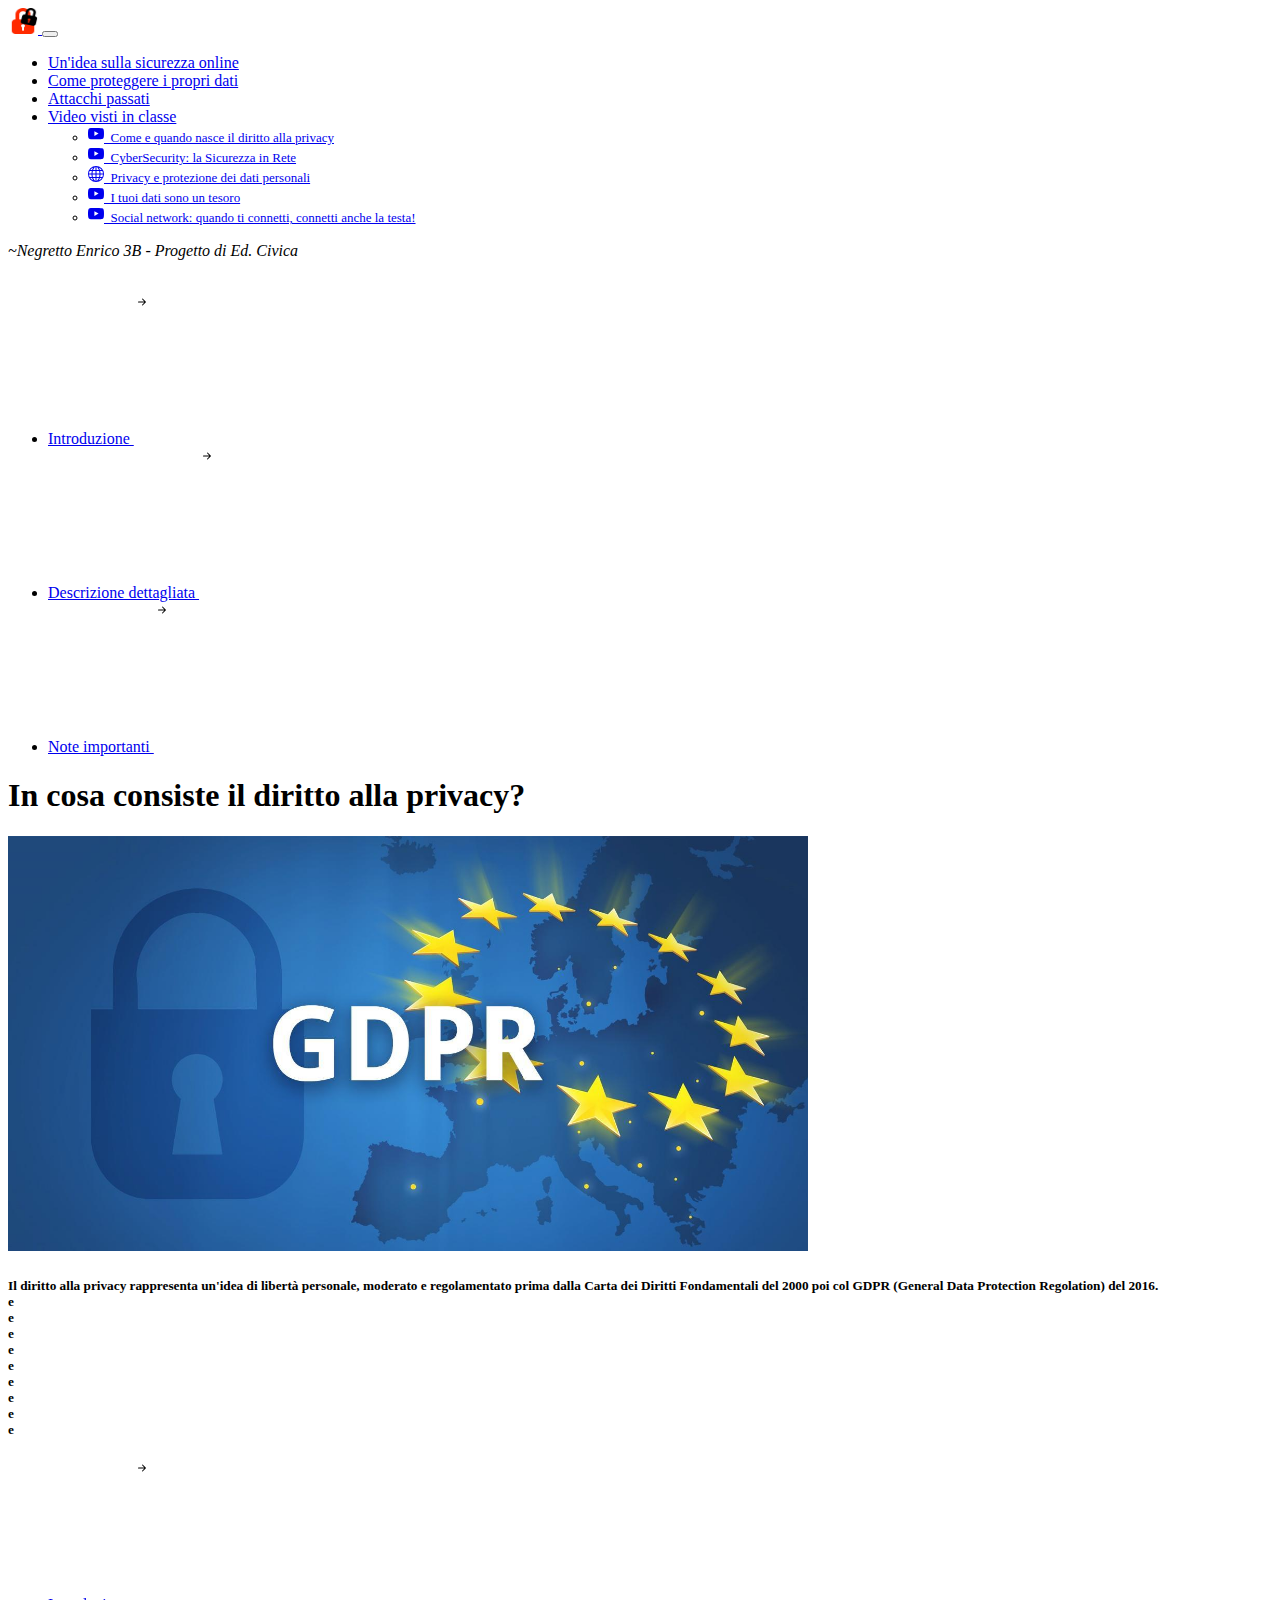
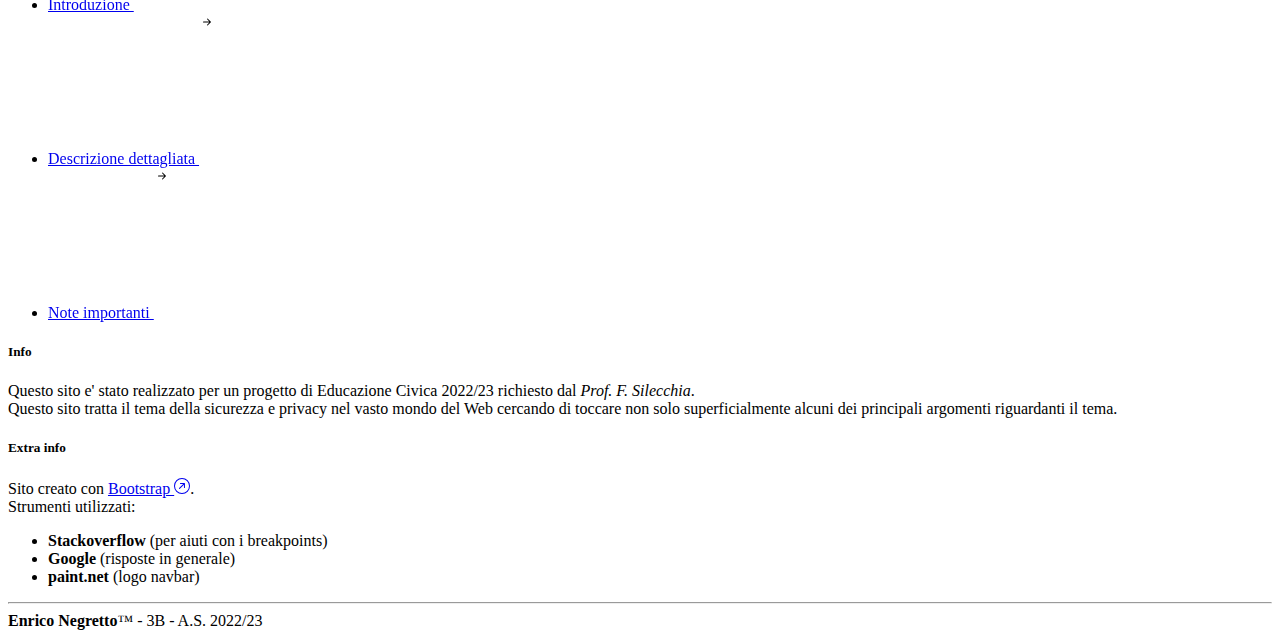
==== index.html @ 722ed90c "New icons, sticky navbar and sidebar." ====
<!DOCTYPE html>
<html lang="en" data-bs-theme="dark">
    <head>
        <meta charset="UTF-8">
        <meta http-equiv="X-UA-Compatible" content="IE=edge">
        <meta name="viewport" content="width=device-width, initial-scale=1.0">
        <title>Negretto - Ed. Civica Informatica</title>
        <link rel="stylesheet" href="style.css">
        <link href="https://cdn.jsdelivr.net/npm/bootstrap@5.3.0-alpha3/dist/css/bootstrap.min.css" rel="stylesheet" 
              integrity="sha384-KK94CHFLLe+nY2dmCWGMq91rCGa5gtU4mk92HdvYe+M/SXH301p5ILy+dN9+nJOZ" crossorigin="anonymous">
        <link rel="icon" href="https://www.istitutovolterra.edu.it/wp-content/uploads/2017/04/solo_logo_512.png" type="image/png">
    </head>

    <body>
        
        <nav class="navbar navbar-expand-lg bg-body-tertiary sticky-top" data-bs-theme="dark"> <!--NAVBAR-->
            <div class="container-fluid">
                <a class="navbar-brand" href="#">
                    <img src="img/logo-sito-luchetti.png" loading="lazy" alt="navbar-icon" width="30" height="26">
                </a>        
                <button class="navbar-toggler" type="button" data-bs-toggle="collapse" data-bs-target="#navbarNav"
                    aria-controls="navbarNav" aria-expanded="false" aria-label="Toggle navigation">
                    <span class="navbar-toggler-icon"></span>
                </button>
                <div class="collapse navbar-collapse" id="navbarNav">
                    <ul class="navbar-nav">
                        <li class="nav-item">
                            <a class="nav-link active" aria-current="page" href="#">Un'idea sulla sicurezza online</a>
                        </li>
                        <li class="nav-item">
                            <a class="nav-link" href="#">Come proteggere i propri dati</a>
                        </li>
                        <li class="nav-item">
                            <a class="nav-link" href="#">Attacchi passati</a>
                        </li>
                        <li class="nav-item dropdown">
                            <a class="nav-link dropdown-toggle" href="#" role="button" data-bs-toggle="dropdown" aria-expanded="false">
                                Video visti in classe
                            </a>
                            <ul class="dropdown-menu" style="font-size: small;">
                                <li><a class="dropdown-item" href="https://www.youtube.com/watch?v=jDLkHurCpKQ" target="_blank">
                                    <svg xmlns="http://www.w3.org/2000/svg" width="16" height="16" fill="currentColor" class="bi bi-youtube" viewBox="0 0 16 16">
                                        <path d="M8.051 1.999h.089c.822.003 4.987.033 6.11.335a2.01 2.01 0 0 1 1.415 1.42c.101.38.172.883.22 1.402l.01.104.022.26.008.104c.065.914.073 1.77.074 1.957v.075c-.001.194-.01 1.108-.082 2.06l-.008.105-.009.104c-.05.572-.124 1.14-.235 1.558a2.007 2.007 0 0 1-1.415 1.42c-1.16.312-5.569.334-6.18.335h-.142c-.309 0-1.587-.006-2.927-.052l-.17-.006-.087-.004-.171-.007-.171-.007c-1.11-.049-2.167-.128-2.654-.26a2.007 2.007 0 0 1-1.415-1.419c-.111-.417-.185-.986-.235-1.558L.09 9.82l-.008-.104A31.4 31.4 0 0 1 0 7.68v-.123c.002-.215.01-.958.064-1.778l.007-.103.003-.052.008-.104.022-.26.01-.104c.048-.519.119-1.023.22-1.402a2.007 2.007 0 0 1 1.415-1.42c.487-.13 1.544-.21 2.654-.26l.17-.007.172-.006.086-.003.171-.007A99.788 99.788 0 0 1 7.858 2h.193zM6.4 5.209v4.818l4.157-2.408L6.4 5.209z"/>
                                    </svg>
                                    &nbsp;Come e quando nasce il diritto alla privacy
                                </a></li>
                                <li><a class="dropdown-item" href="https://www.youtube.com/watch?v=MJxtTIyuqlI" target="_blank">
                                    <svg xmlns="http://www.w3.org/2000/svg" width="16" height="16" fill="currentColor" class="bi bi-youtube" viewBox="0 0 16 16">
                                        <path d="M8.051 1.999h.089c.822.003 4.987.033 6.11.335a2.01 2.01 0 0 1 1.415 1.42c.101.38.172.883.22 1.402l.01.104.022.26.008.104c.065.914.073 1.77.074 1.957v.075c-.001.194-.01 1.108-.082 2.06l-.008.105-.009.104c-.05.572-.124 1.14-.235 1.558a2.007 2.007 0 0 1-1.415 1.42c-1.16.312-5.569.334-6.18.335h-.142c-.309 0-1.587-.006-2.927-.052l-.17-.006-.087-.004-.171-.007-.171-.007c-1.11-.049-2.167-.128-2.654-.26a2.007 2.007 0 0 1-1.415-1.419c-.111-.417-.185-.986-.235-1.558L.09 9.82l-.008-.104A31.4 31.4 0 0 1 0 7.68v-.123c.002-.215.01-.958.064-1.778l.007-.103.003-.052.008-.104.022-.26.01-.104c.048-.519.119-1.023.22-1.402a2.007 2.007 0 0 1 1.415-1.42c.487-.13 1.544-.21 2.654-.26l.17-.007.172-.006.086-.003.171-.007A99.788 99.788 0 0 1 7.858 2h.193zM6.4 5.209v4.818l4.157-2.408L6.4 5.209z"/>
                                    </svg>
                                    &nbsp;CyberSecurity: la Sicurezza in Rete
                                </a></li>
                                <li><a class="dropdown-item" href="https://www.generazioniconnesse.it/site/it/s0000/00/00/la-privacy/" target="_blank">
                                    <svg xmlns="http://www.w3.org/2000/svg" width="16" height="16" fill="currentColor" class="bi bi-globe" viewBox="0 0 16 16">
                                        <path d="M0 8a8 8 0 1 1 16 0A8 8 0 0 1 0 8zm7.5-6.923c-.67.204-1.335.82-1.887 1.855A7.97 7.97 0 0 0 5.145 4H7.5V1.077zM4.09 4a9.267 9.267 0 0 1 .64-1.539 6.7 6.7 0 0 1 .597-.933A7.025 7.025 0 0 0 2.255 4H4.09zm-.582 3.5c.03-.877.138-1.718.312-2.5H1.674a6.958 6.958 0 0 0-.656 2.5h2.49zM4.847 5a12.5 12.5 0 0 0-.338 2.5H7.5V5H4.847zM8.5 5v2.5h2.99a12.495 12.495 0 0 0-.337-2.5H8.5zM4.51 8.5a12.5 12.5 0 0 0 .337 2.5H7.5V8.5H4.51zm3.99 0V11h2.653c.187-.765.306-1.608.338-2.5H8.5zM5.145 12c.138.386.295.744.468 1.068.552 1.035 1.218 1.65 1.887 1.855V12H5.145zm.182 2.472a6.696 6.696 0 0 1-.597-.933A9.268 9.268 0 0 1 4.09 12H2.255a7.024 7.024 0 0 0 3.072 2.472zM3.82 11a13.652 13.652 0 0 1-.312-2.5h-2.49c.062.89.291 1.733.656 2.5H3.82zm6.853 3.472A7.024 7.024 0 0 0 13.745 12H11.91a9.27 9.27 0 0 1-.64 1.539 6.688 6.688 0 0 1-.597.933zM8.5 12v2.923c.67-.204 1.335-.82 1.887-1.855.173-.324.33-.682.468-1.068H8.5zm3.68-1h2.146c.365-.767.594-1.61.656-2.5h-2.49a13.65 13.65 0 0 1-.312 2.5zm2.802-3.5a6.959 6.959 0 0 0-.656-2.5H12.18c.174.782.282 1.623.312 2.5h2.49zM11.27 2.461c.247.464.462.98.64 1.539h1.835a7.024 7.024 0 0 0-3.072-2.472c.218.284.418.598.597.933zM10.855 4a7.966 7.966 0 0 0-.468-1.068C9.835 1.897 9.17 1.282 8.5 1.077V4h2.355z"/>
                                    </svg>
                                    &nbsp;Privacy e protezione dei dati personali
                                </a></li>
                                <li><a class="dropdown-item" href="https://www.youtube.com/watch?v=DxQEk_G5gfU" target="_blank">
                                    <svg xmlns="http://www.w3.org/2000/svg" width="16" height="16" fill="currentColor" class="bi bi-youtube" viewBox="0 0 16 16">
                                        <path d="M8.051 1.999h.089c.822.003 4.987.033 6.11.335a2.01 2.01 0 0 1 1.415 1.42c.101.38.172.883.22 1.402l.01.104.022.26.008.104c.065.914.073 1.77.074 1.957v.075c-.001.194-.01 1.108-.082 2.06l-.008.105-.009.104c-.05.572-.124 1.14-.235 1.558a2.007 2.007 0 0 1-1.415 1.42c-1.16.312-5.569.334-6.18.335h-.142c-.309 0-1.587-.006-2.927-.052l-.17-.006-.087-.004-.171-.007-.171-.007c-1.11-.049-2.167-.128-2.654-.26a2.007 2.007 0 0 1-1.415-1.419c-.111-.417-.185-.986-.235-1.558L.09 9.82l-.008-.104A31.4 31.4 0 0 1 0 7.68v-.123c.002-.215.01-.958.064-1.778l.007-.103.003-.052.008-.104.022-.26.01-.104c.048-.519.119-1.023.22-1.402a2.007 2.007 0 0 1 1.415-1.42c.487-.13 1.544-.21 2.654-.26l.17-.007.172-.006.086-.003.171-.007A99.788 99.788 0 0 1 7.858 2h.193zM6.4 5.209v4.818l4.157-2.408L6.4 5.209z"/>
                                    </svg>
                                    &nbsp;I tuoi dati sono un tesoro
                                </a></li>
                                <li><a class="dropdown-item" href="https://www.youtube.com/watch?v=BqtnYcfgLbM" target="_blank">
                                    <svg xmlns="http://www.w3.org/2000/svg" width="16" height="16" fill="currentColor" class="bi bi-youtube" viewBox="0 0 16 16">
                                        <path d="M8.051 1.999h.089c.822.003 4.987.033 6.11.335a2.01 2.01 0 0 1 1.415 1.42c.101.38.172.883.22 1.402l.01.104.022.26.008.104c.065.914.073 1.77.074 1.957v.075c-.001.194-.01 1.108-.082 2.06l-.008.105-.009.104c-.05.572-.124 1.14-.235 1.558a2.007 2.007 0 0 1-1.415 1.42c-1.16.312-5.569.334-6.18.335h-.142c-.309 0-1.587-.006-2.927-.052l-.17-.006-.087-.004-.171-.007-.171-.007c-1.11-.049-2.167-.128-2.654-.26a2.007 2.007 0 0 1-1.415-1.419c-.111-.417-.185-.986-.235-1.558L.09 9.82l-.008-.104A31.4 31.4 0 0 1 0 7.68v-.123c.002-.215.01-.958.064-1.778l.007-.103.003-.052.008-.104.022-.26.01-.104c.048-.519.119-1.023.22-1.402a2.007 2.007 0 0 1 1.415-1.42c.487-.13 1.544-.21 2.654-.26l.17-.007.172-.006.086-.003.171-.007A99.788 99.788 0 0 1 7.858 2h.193zM6.4 5.209v4.818l4.157-2.408L6.4 5.209z"/>
                                    </svg>
                                    &nbsp;Social network: quando ti connetti, connetti anche la testa!
                                </a></li>
                            </ul>
                        </li>
                    </ul>
                </div>
            </div>
            <span class="navbar-text d-none d-sm-none d-md-none d-lg-none d-xl-block"> <!--queste classi mi permettono di nascondere questo div a risoluzioni mobile/tablet -->
                <i>~Negretto&nbsp;Enrico&nbsp;3B&nbsp;-&nbsp;Progetto&nbsp;di&nbsp;Ed.&nbsp;Civica&nbsp;&nbsp;</i>
            </span>
        </nav> <!--NAVBAR END-->
        
        <br>

        <div class="container-xl">
            <ul class="list-group d-md-none d-lg-none d-xl-none"> <!--ELENCO DESTRA (ONLY MOBILE)-->
                <li class="list-group-item">
                    <a class="icon-link icon-link-hover" href="#intro">
                        Introduzione
                        <svg class="bi bi-arrow-right-short" aria-hidden="true"><use xlink:href="#arrow-right"></use>
                            <path fill-rule="evenodd" d="M4 8a.5.5 0 0 1 .5-.5h5.793L8.146 5.354a.5.5 0 1 1 .708-.708l3 3a.5.5 0 0 1 0 .708l-3 3a.5.5 0 0 1-.708-.708L10.293 8.5H4.5A.5.5 0 0 1 4 8z"/>
                        </svg>
                    </a>
                </li>
                <li class="list-group-item">
                    <a class="icon-link icon-link-hover" href="#description">
                        Descrizione dettagliata
                        <svg class="bi bi-arrow-right-short" aria-hidden="true"><use xlink:href="#arrow-right"></use>
                            <path fill-rule="evenodd" d="M4 8a.5.5 0 0 1 .5-.5h5.793L8.146 5.354a.5.5 0 1 1 .708-.708l3 3a.5.5 0 0 1 0 .708l-3 3a.5.5 0 0 1-.708-.708L10.293 8.5H4.5A.5.5 0 0 1 4 8z"/>
                        </svg>
                    </a>
                </li>
                <li class="list-group-item">
                    <a class="icon-link icon-link-hover" href="#notes">
                        Note importanti
                        <svg class="bi bi-arrow-right-short" aria-hidden="true"><use xlink:href="#arrow-right"></use>
                            <path fill-rule="evenodd" d="M4 8a.5.5 0 0 1 .5-.5h5.793L8.146 5.354a.5.5 0 1 1 .708-.708l3 3a.5.5 0 0 1 0 .708l-3 3a.5.5 0 0 1-.708-.708L10.293 8.5H4.5A.5.5 0 0 1 4 8z"/>
                        </svg>
                    </a>
                </li>
            </ul> <!--ELENCO DESTRA END (ONLY MOBILE)-->

            <div class="row">
                <div class="col"> <!--COLONNA SX START-->
                    <h1 class="title" id="intro">
                        In cosa consiste il <b>diritto alla privacy</b>?
                    </h1>
                    <img src="img/gdpr_ue_logo.jpeg" class="rounded img-fluid" loading="lazy" alt="gdpr_ue_logo" width="800px">
                    <h5 class="text-justify">
                        Il diritto alla privacy rappresenta un'idea di libertà personale, moderato e regolamentato prima dalla Carta dei Diritti Fondamentali del 2000
                        poi col GDPR (General Data Protection Regolation) del 2016.
                        <br> e <br> e <br> e <br> e <br> e <br> e <br> e <br> e <br> e <br>
                    </h5>
                </div> <!--COLONNA SX END-->
                
                <!--Nel web, la quantità di rischi in cui si può potenzialmente incombere è inimmaginabilmente grande.-->

                <div class="col-4 d-none d-sm-none d-md-block"> <!--COLONNA DX START-->
                    <ul class="list-group sidebar"> <!--ELENCO DESTRA-->
                        <li class="list-group-item">
                            <a class="icon-link icon-link-hover" href="#intro">
                                Introduzione
                                <svg class="bi bi-arrow-right-short" aria-hidden="true"><use xlink:href="#arrow-right"></use>
                                    <path fill-rule="evenodd" d="M4 8a.5.5 0 0 1 .5-.5h5.793L8.146 5.354a.5.5 0 1 1 .708-.708l3 3a.5.5 0 0 1 0 .708l-3 3a.5.5 0 0 1-.708-.708L10.293 8.5H4.5A.5.5 0 0 1 4 8z"/>
                                </svg>
                            </a>
                        </li>
                        <li class="list-group-item">
                            <a class="icon-link icon-link-hover" href="#description">
                                Descrizione dettagliata
                                <svg class="bi bi-arrow-right-short" aria-hidden="true"><use xlink:href="#arrow-right"></use>
                                    <path fill-rule="evenodd" d="M4 8a.5.5 0 0 1 .5-.5h5.793L8.146 5.354a.5.5 0 1 1 .708-.708l3 3a.5.5 0 0 1 0 .708l-3 3a.5.5 0 0 1-.708-.708L10.293 8.5H4.5A.5.5 0 0 1 4 8z"/>
                                </svg>
                            </a>
                        </li>
                        <li class="list-group-item">
                            <a class="icon-link icon-link-hover" href="#notes">
                                Note importanti
                                <svg class="bi bi-arrow-right-short" aria-hidden="true"><use xlink:href="#arrow-right"></use>
                                    <path fill-rule="evenodd" d="M4 8a.5.5 0 0 1 .5-.5h5.793L8.146 5.354a.5.5 0 1 1 .708-.708l3 3a.5.5 0 0 1 0 .708l-3 3a.5.5 0 0 1-.708-.708L10.293 8.5H4.5A.5.5 0 0 1 4 8z"/>
                                </svg>
                            </a>
                        </li>
                    </ul> <!--ELENCO DESTRA END-->
                </div> <!--COLONNA DX END-->
            </div>
        </div>

        <footer class="bg-body-tertiary" style="margin-top: 10px;">
            <div class="container pt-4">
                <div class="row">
                    <div class="col-lg-6 col-md-12 mb-0">
                        <h5 class="mb-2"><b>Info</b></h5>
                        <p>
                            Questo sito e' stato realizzato per un progetto di Educazione Civica 2022/23 richiesto dal <i>Prof. F. Silecchia</i>.<br>
                            Questo sito tratta il tema della sicurezza e privacy nel vasto mondo del Web cercando di toccare non solo 
                            superficialmente alcuni dei principali argomenti riguardanti il tema.
                        </p>
                    </div>
                    <div class="col-lg-6 col-md-6 mb-0">
                        <h5 class="mb-2"><b>Extra info</b></h5>
                        Sito creato con <a target="_blank" href="https://getbootstrap.com">
                            Bootstrap
                            <svg xmlns="http://www.w3.org/2000/svg" width="16" height="16" fill="currentColor" class="bi bi-arrow-up-right-circle" viewBox="0 0 16 16">
                                <path fill-rule="evenodd" d="M1 8a7 7 0 1 0 14 0A7 7 0 0 0 1 8zm15 0A8 8 0 1 1 0 8a8 8 0 0 1 16 0zM5.854 10.803a.5.5 0 1 1-.708-.707L9.243 6H6.475a.5.5 0 1 1 0-1h3.975a.5.5 0 0 1 .5.5v3.975a.5.5 0 1 1-1 0V6.707l-4.096 4.096z"/>
                            </svg></a>.<br>
                        Strumenti utilizzati:
                        <ul>
                            <li><b>Stackoverflow</b> (per aiuti con i breakpoints)</li>
                            <li><b>Google</b> (risposte in generale)</li>
                            <li><b>paint.net</b> (logo navbar)</li>
                        </ul>
                    </div>
                </div>
            </div>
            <hr>
            <div class="text-center pb-3 pt-0">
                <b>Enrico Negretto</b>&#8482; - 3B - A.S. 2022/23
            </div>
        </footer>

        <!--SCRIPTs-->
        <script src="https://cdn.jsdelivr.net/npm/bootstrap@5.3.0-alpha3/dist/js/bootstrap.bundle.min.js" 
                integrity="sha384-ENjdO4Dr2bkBIFxQpeoTz1HIcje39Wm4jDKdf19U8gI4ddQ3GYNS7NTKfAdVQSZe" crossorigin="anonymous"></script>
    </body>
</html>
---- style.css ----
.sidebar{
    position: -webkit-sticky;
    position: sticky;
    top: 10%;
}
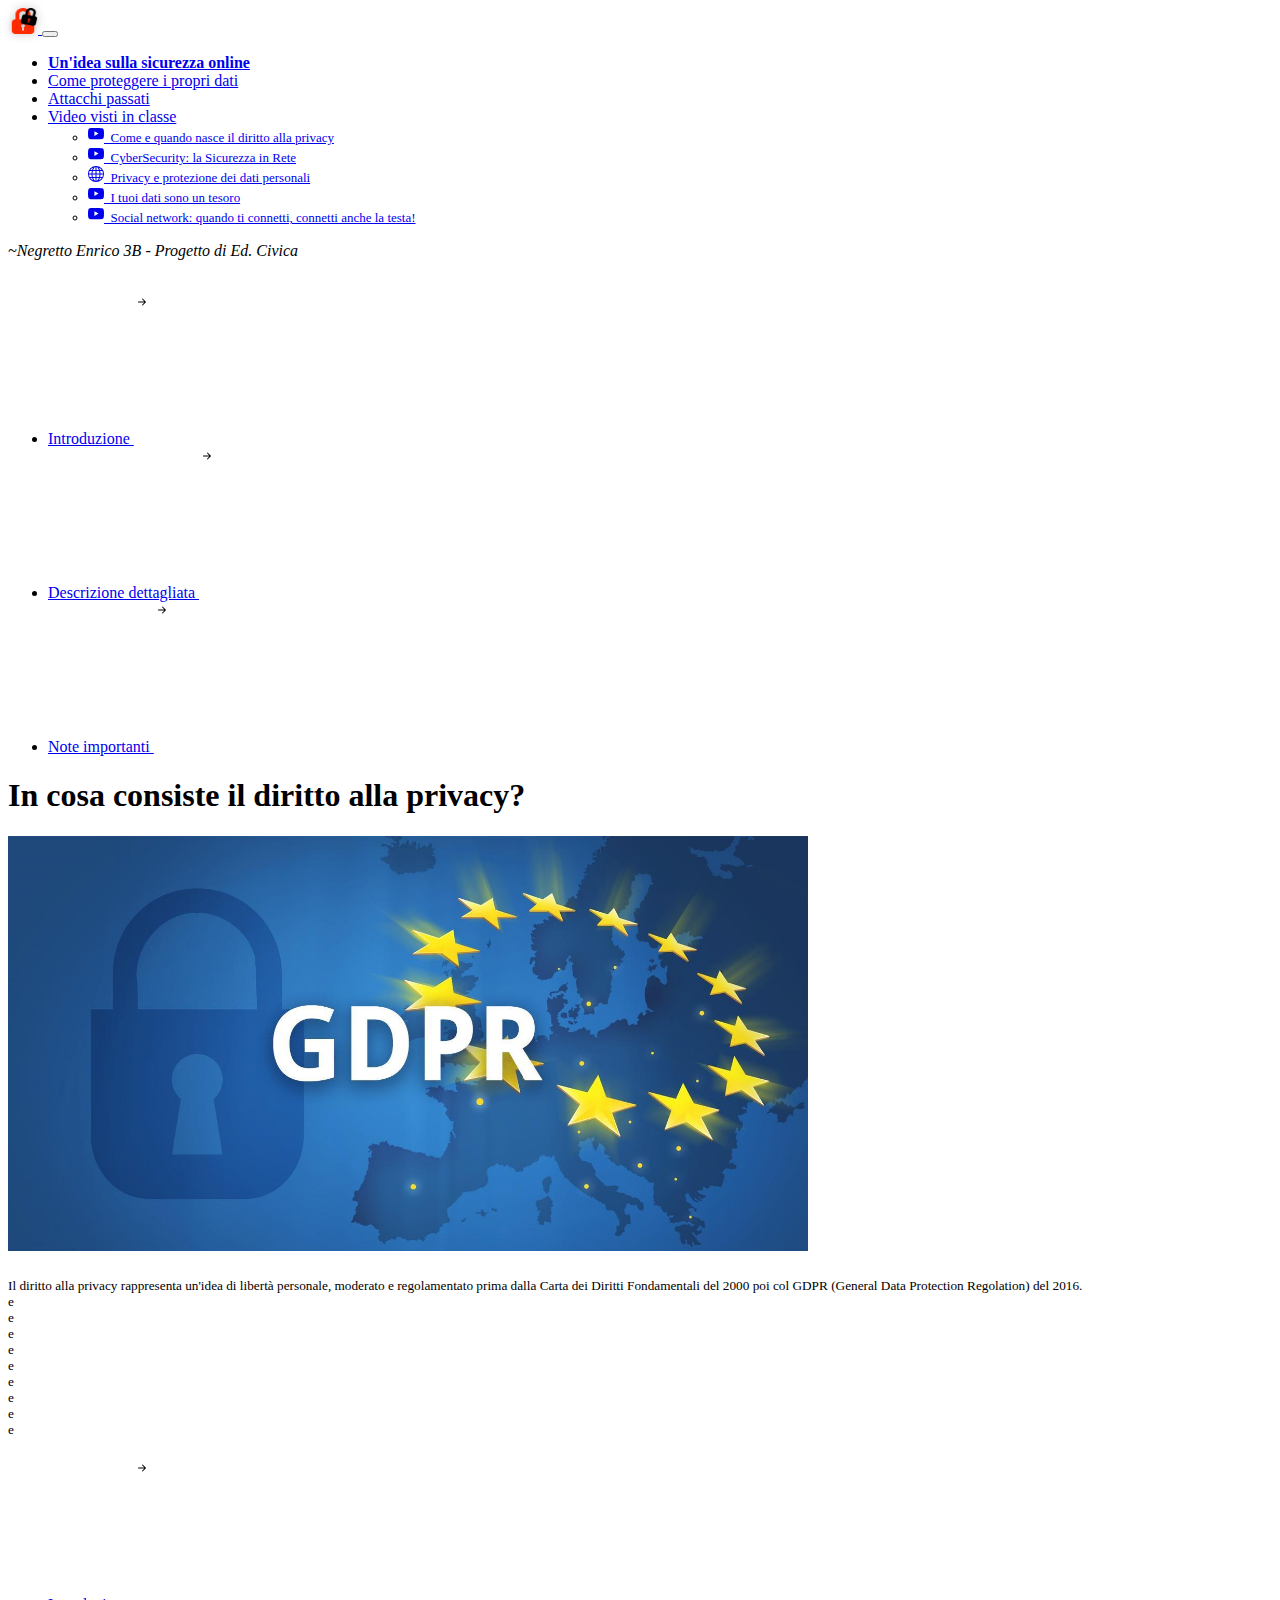
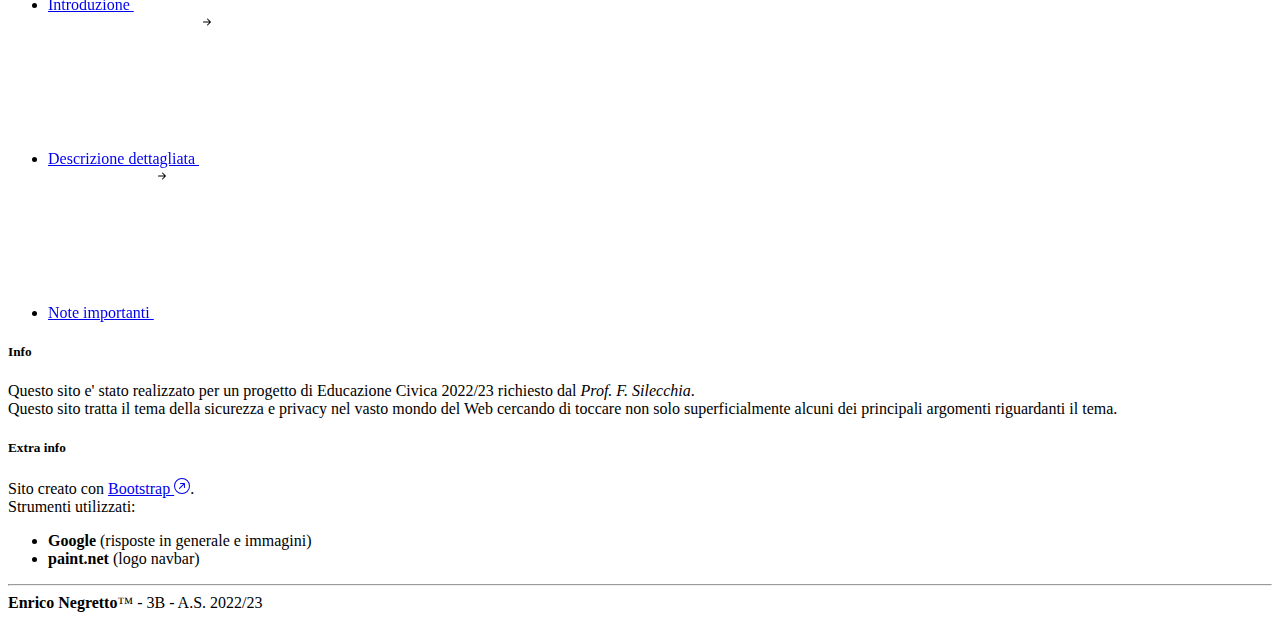
==== commit 5555f922: "smaller details" ====
--- a/index.html
+++ b/index.html
@@ -4,7 +4,7 @@
         <meta charset="UTF-8">
         <meta http-equiv="X-UA-Compatible" content="IE=edge">
         <meta name="viewport" content="width=device-width, initial-scale=1.0">
-        <title>Negretto - Ed. Civica Informatica</title>
+        <title>Negretto - Ed. Civica Informatica - Un'idea sulla sicurezza online</title>
         <link rel="stylesheet" href="style.css">
         <link href="https://cdn.jsdelivr.net/npm/bootstrap@5.3.0-alpha3/dist/css/bootstrap.min.css" rel="stylesheet" 
               integrity="sha384-KK94CHFLLe+nY2dmCWGMq91rCGa5gtU4mk92HdvYe+M/SXH301p5ILy+dN9+nJOZ" crossorigin="anonymous">
@@ -16,7 +16,7 @@
         <nav class="navbar navbar-expand-lg bg-body-tertiary sticky-top" data-bs-theme="dark"> <!--NAVBAR-->
             <div class="container-fluid">
                 <a class="navbar-brand" href="#">
-                    <img src="img/logo-sito-luchetti.png" loading="lazy" alt="navbar-icon" width="30" height="26">
+                    <img src="img/logo-sito-luchetti.png" loading="lazy" class="navbar-icon" width="30" height="26">
                 </a>        
                 <button class="navbar-toggler" type="button" data-bs-toggle="collapse" data-bs-target="#navbarNav"
                     aria-controls="navbarNav" aria-expanded="false" aria-label="Toggle navigation">
@@ -25,10 +25,10 @@
                 <div class="collapse navbar-collapse" id="navbarNav">
                     <ul class="navbar-nav">
                         <li class="nav-item">
-                            <a class="nav-link active" aria-current="page" href="#">Un'idea sulla sicurezza online</a>
+                            <a class="nav-link active active-navbar" aria-current="page" href="#">Un'idea sulla sicurezza online</a>
                         </li>
                         <li class="nav-item">
-                            <a class="nav-link" href="#">Come proteggere i propri dati</a>
+                            <a class="nav-link" href="how_to_protect.html">Come proteggere i propri dati</a>
                         </li>
                         <li class="nav-item">
                             <a class="nav-link" href="#">Attacchi passati</a>
@@ -114,7 +114,7 @@
                         In cosa consiste il <b>diritto alla privacy</b>?
                     </h1>
                     <img src="img/gdpr_ue_logo.jpeg" class="rounded img-fluid" loading="lazy" alt="gdpr_ue_logo" width="800px">
-                    <h5 class="text-justify">
+                    <h5 class="text-justify" style="font-weight: 400;">
                         Il diritto alla privacy rappresenta un'idea di libertà personale, moderato e regolamentato prima dalla Carta dei Diritti Fondamentali del 2000
                         poi col GDPR (General Data Protection Regolation) del 2016.
                         <br> e <br> e <br> e <br> e <br> e <br> e <br> e <br> e <br> e <br>
@@ -174,8 +174,7 @@
                             </svg></a>.<br>
                         Strumenti utilizzati:
                         <ul>
-                            <li><b>Stackoverflow</b> (per aiuti con i breakpoints)</li>
-                            <li><b>Google</b> (risposte in generale)</li>
+                            <li><b>Google</b> (risposte in generale e immagini)</li>
                             <li><b>paint.net</b> (logo navbar)</li>
                         </ul>
                     </div>
--- a/style.css
+++ b/style.css
@@ -2,4 +2,13 @@
     position: -webkit-sticky;
     position: sticky;
     top: 10%;
+}
+
+.active-navbar{
+    /*qui lo stile del 'li' della navbar attivo*/
+    font-weight: 550 !important;
+}
+
+.navbar-icon{
+    filter: drop-shadow(0px 0px 5px #c3c3c3);
 }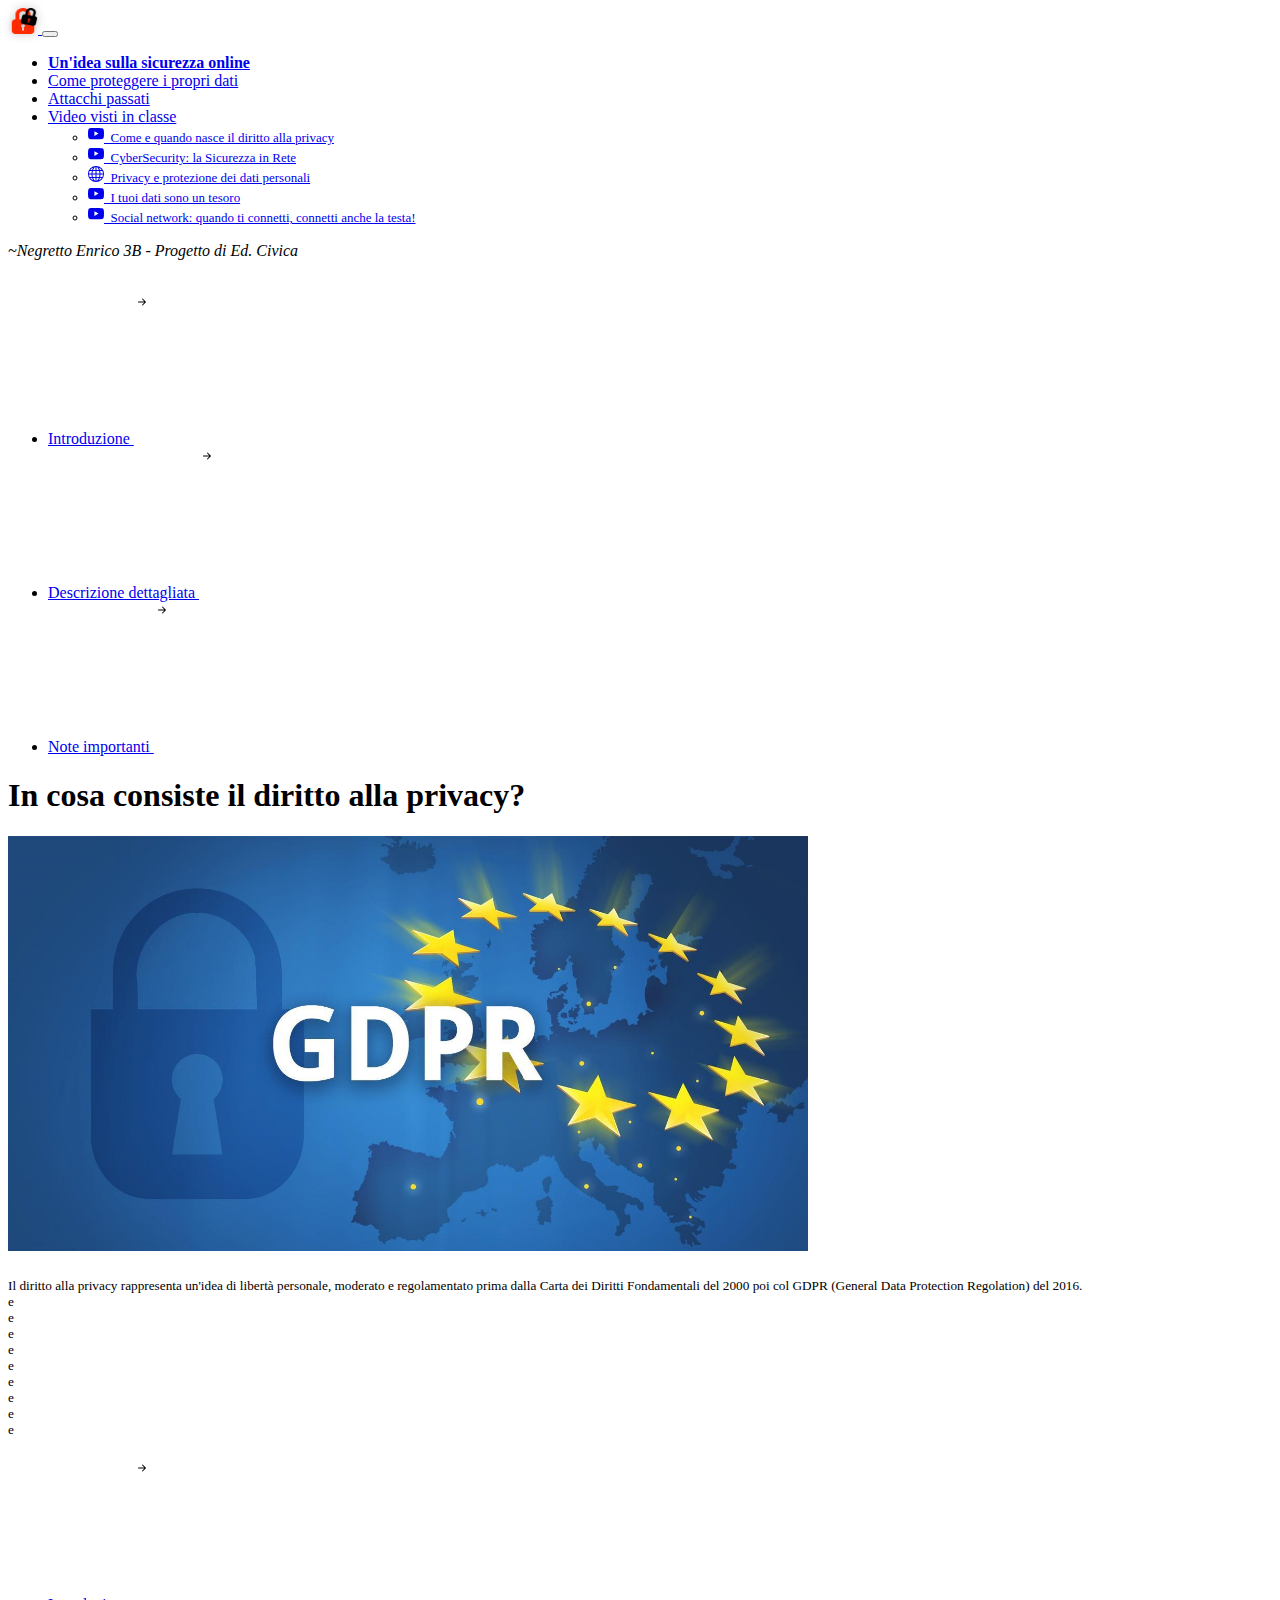
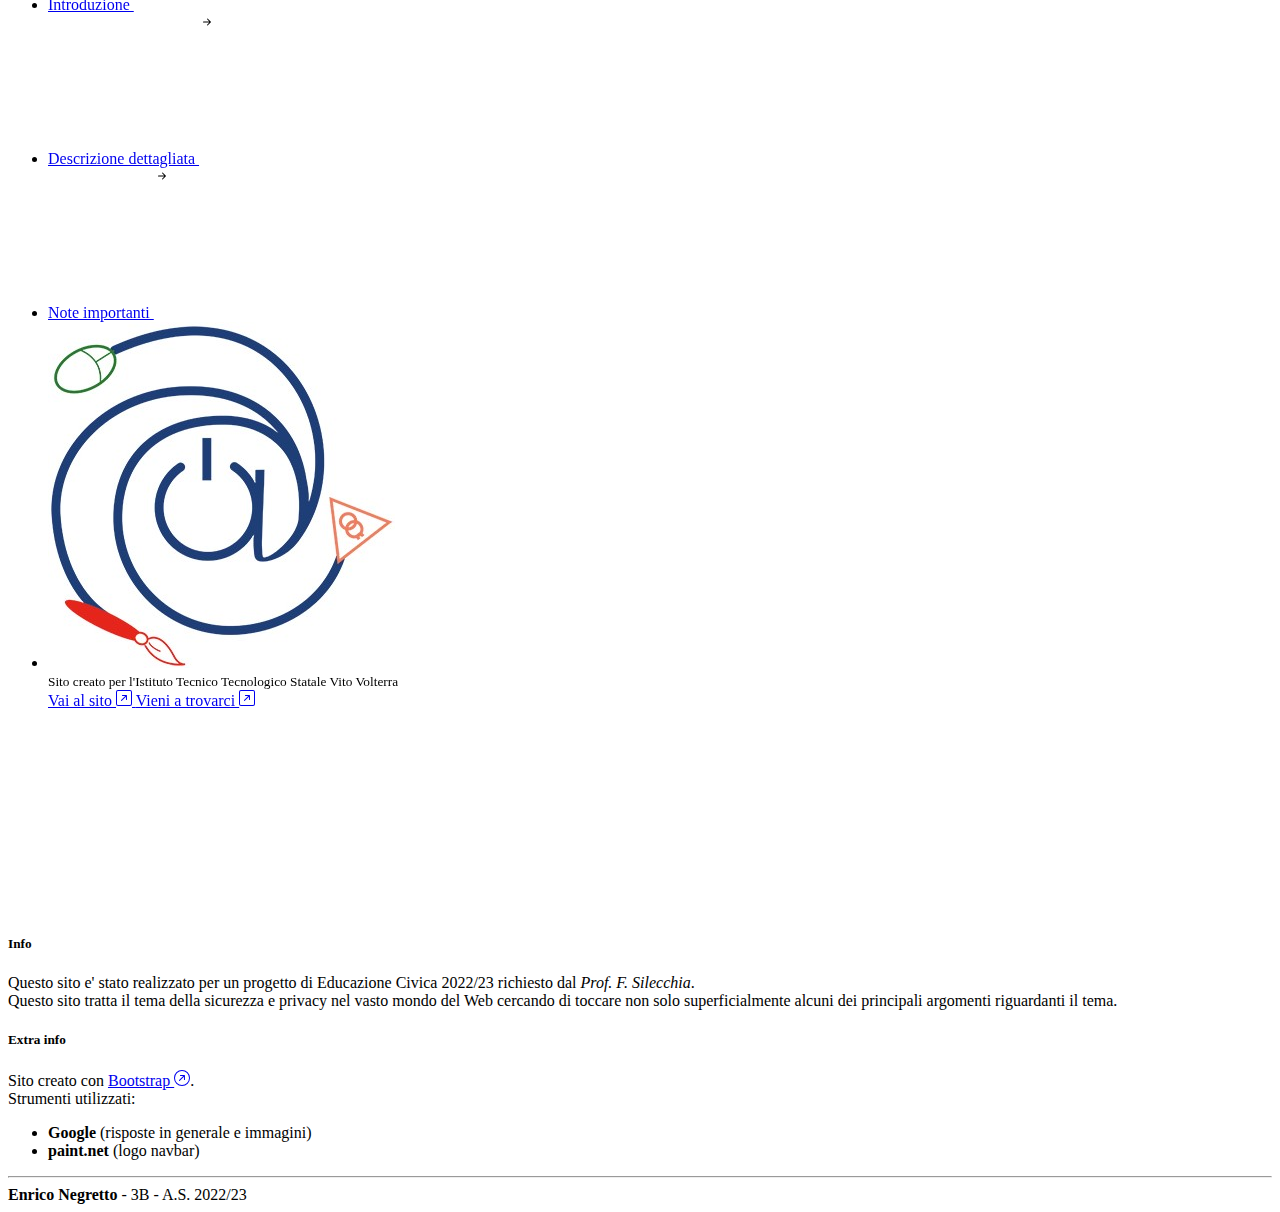
==== commit 956d613a: "Sidebar card, navbar-underline and smaller details" ====
--- a/index.html
+++ b/index.html
@@ -13,7 +13,7 @@
 
     <body>
         
-        <nav class="navbar navbar-expand-lg bg-body-tertiary sticky-top" data-bs-theme="dark"> <!--NAVBAR-->
+        <nav class="navbar nav-underline navbar-expand-lg bg-body-tertiary sticky-top" data-bs-theme="dark"> <!--NAVBAR-->
             <div class="container-fluid">
                 <a class="navbar-brand" href="#">
                     <img src="img/logo-sito-luchetti.png" loading="lazy" class="navbar-icon" width="30" height="26">
@@ -120,8 +120,6 @@
                         <br> e <br> e <br> e <br> e <br> e <br> e <br> e <br> e <br> e <br>
                     </h5>
                 </div> <!--COLONNA SX END-->
-                
-                <!--Nel web, la quantità di rischi in cui si può potenzialmente incombere è inimmaginabilmente grande.-->
 
                 <div class="col-4 d-none d-sm-none d-md-block"> <!--COLONNA DX START-->
                     <ul class="list-group sidebar"> <!--ELENCO DESTRA-->
@@ -149,7 +147,50 @@
                                 </svg>
                             </a>
                         </li>
+                        <li class="list-group-item">
+                            <div class="card">
+                                <div class="card" style="max-width: 540px;">
+                                    <div class="row g-0">
+                                        <div class="col-md-4">
+                                            <img src="img/logo_volterra_quadrato.jpg" class="card-img-top rounded" alt="card-image logo-volterra-card">
+                                        </div>
+                                        <div class="col-md-8">
+                                            <div class="card-body">
+                                                <small class="card-text mb-0">Sito creato per l'Istituto Tecnico Tecnologico Statale Vito Volterra</small>
+                                            </div>                                          
+                                        </div>
+                                    </div>
+                                    <div class="card-footer">
+                                        <a class="badge btn btn-outline-light" href="https://www.istitutovolterra.edu.it/" target="_blank">Vai al sito 
+                                            <svg xmlns="http://www.w3.org/2000/svg" width="16" height="16" fill="currentColor" class="bi bi-arrow-up-right-square" viewBox="0 0 16 16">
+                                                <path fill-rule="evenodd" d="M15 2a1 1 0 0 0-1-1H2a1 1 0 0 0-1 1v12a1 1 0 0 0 1 1h12a1 1 0 0 0 1-1V2zM0 2a2 2 0 0 1 2-2h12a2 2 0 0 1 2 2v12a2 2 0 0 1-2 2H2a2 2 0 0 1-2-2V2zm5.854 8.803a.5.5 0 1 1-.708-.707L9.243 6H6.475a.5.5 0 1 1 0-1h3.975a.5.5 0 0 1 .5.5v3.975a.5.5 0 1 1-1 0V6.707l-4.096 4.096z"/>
+                                            </svg>
+                                        </a>
+                                        <a class="badge btn btn-outline-light" href="https://goo.gl/maps/wCvwnfhiX2vfHc7H8" target="_blank">Vieni a trovarci 
+                                            <svg xmlns="http://www.w3.org/2000/svg" width="16" height="16" fill="currentColor" class="bi bi-arrow-up-right-square" viewBox="0 0 16 16">
+                                                <path fill-rule="evenodd" d="M15 2a1 1 0 0 0-1-1H2a1 1 0 0 0-1 1v12a1 1 0 0 0 1 1h12a1 1 0 0 0 1-1V2zM0 2a2 2 0 0 1 2-2h12a2 2 0 0 1 2 2v12a2 2 0 0 1-2 2H2a2 2 0 0 1-2-2V2zm5.854 8.803a.5.5 0 1 1-.708-.707L9.243 6H6.475a.5.5 0 1 1 0-1h3.975a.5.5 0 0 1 .5.5v3.975a.5.5 0 1 1-1 0V6.707l-4.096 4.096z"/>
+                                            </svg>
+                                        </a>
+                                    </div>
+                                </div>
+                            </div>
+                            <iframe src="https://www.google.com/maps/embed?pb=!1m18!1m12!1m3!1d2789.8117200114107!2d12.550122176773685!3d45.634518522058094!2m3!1f0!2f0!3f0!3m2!1i1024!2i768!4f13.1!3m3!1m2!1s0x47795721b59210db%3A0xdb28968a74add802!2sIstituto%20Tecnico%20Tecnologico%20Statale%20%E2%80%9CVito%20Volterra%E2%80%9D!5e0!3m2!1sit!2sit!4v1681717917084!5m2!1sit!2sit" width="100%" height="200px" style="border:0;" allowfullscreen="" loading="lazy" referrerpolicy="no-referrer-when-downgrade" class="rounded mt-2"></iframe>
+                        </li>
                     </ul> <!--ELENCO DESTRA END-->
+                    <!--<div class="sidebar-2">
+                        <div class="position-relative">
+                            <div class="position-absolute top-50 start-50 translate-middle">
+                                <div class="card" style="width: 18rem;">
+                                    <img src="img/logo_volterra_quadrato.jpg" class="card-img-top" alt="card-image">
+                                    <div class="card-body">
+                                        <p class="card-text">Some quick example text to build on the card title and make up the bulk of the card's content.</p>
+                                    </div>
+                                </div>
+                            </div>
+                        </div>
+                    </div>-->
+                    
+                    
                 </div> <!--COLONNA DX END-->
             </div>
         </div>
@@ -182,7 +223,7 @@
             </div>
             <hr>
             <div class="text-center pb-3 pt-0">
-                <b>Enrico Negretto</b>&#8482; - 3B - A.S. 2022/23
+                <b>Enrico Negretto</b> - 3B - A.S. 2022/23
             </div>
         </footer>
 
--- a/style.css
+++ b/style.css
@@ -1,14 +1,26 @@
-.sidebar{
+/*questa porzione consente alla sidebar di rimanere attaccata al sito posizonandola a 10% dall'alto*/
+.sidebar {
     position: -webkit-sticky;
     position: sticky;
     top: 10%;
 }
 
-.active-navbar{
-    /*qui lo stile del 'li' della navbar attivo*/
+.sidebar2 {
+    position: -webkit-sticky;
+    position: sticky;
+    top: 80%;
+}
+
+/*qui lo stile del 'li' della navbar attivo, in questo caso lo rende in grassetto*/
+.active-navbar {
     font-weight: 550 !important;
 }
 
-.navbar-icon{
+/*effetto di sfumatura bianca dietro il navbar-logo*/
+.navbar-icon {
     filter: drop-shadow(0px 0px 5px #c3c3c3);
+}
+
+.logo-volterra-card {
+    width: 126px !important;
 }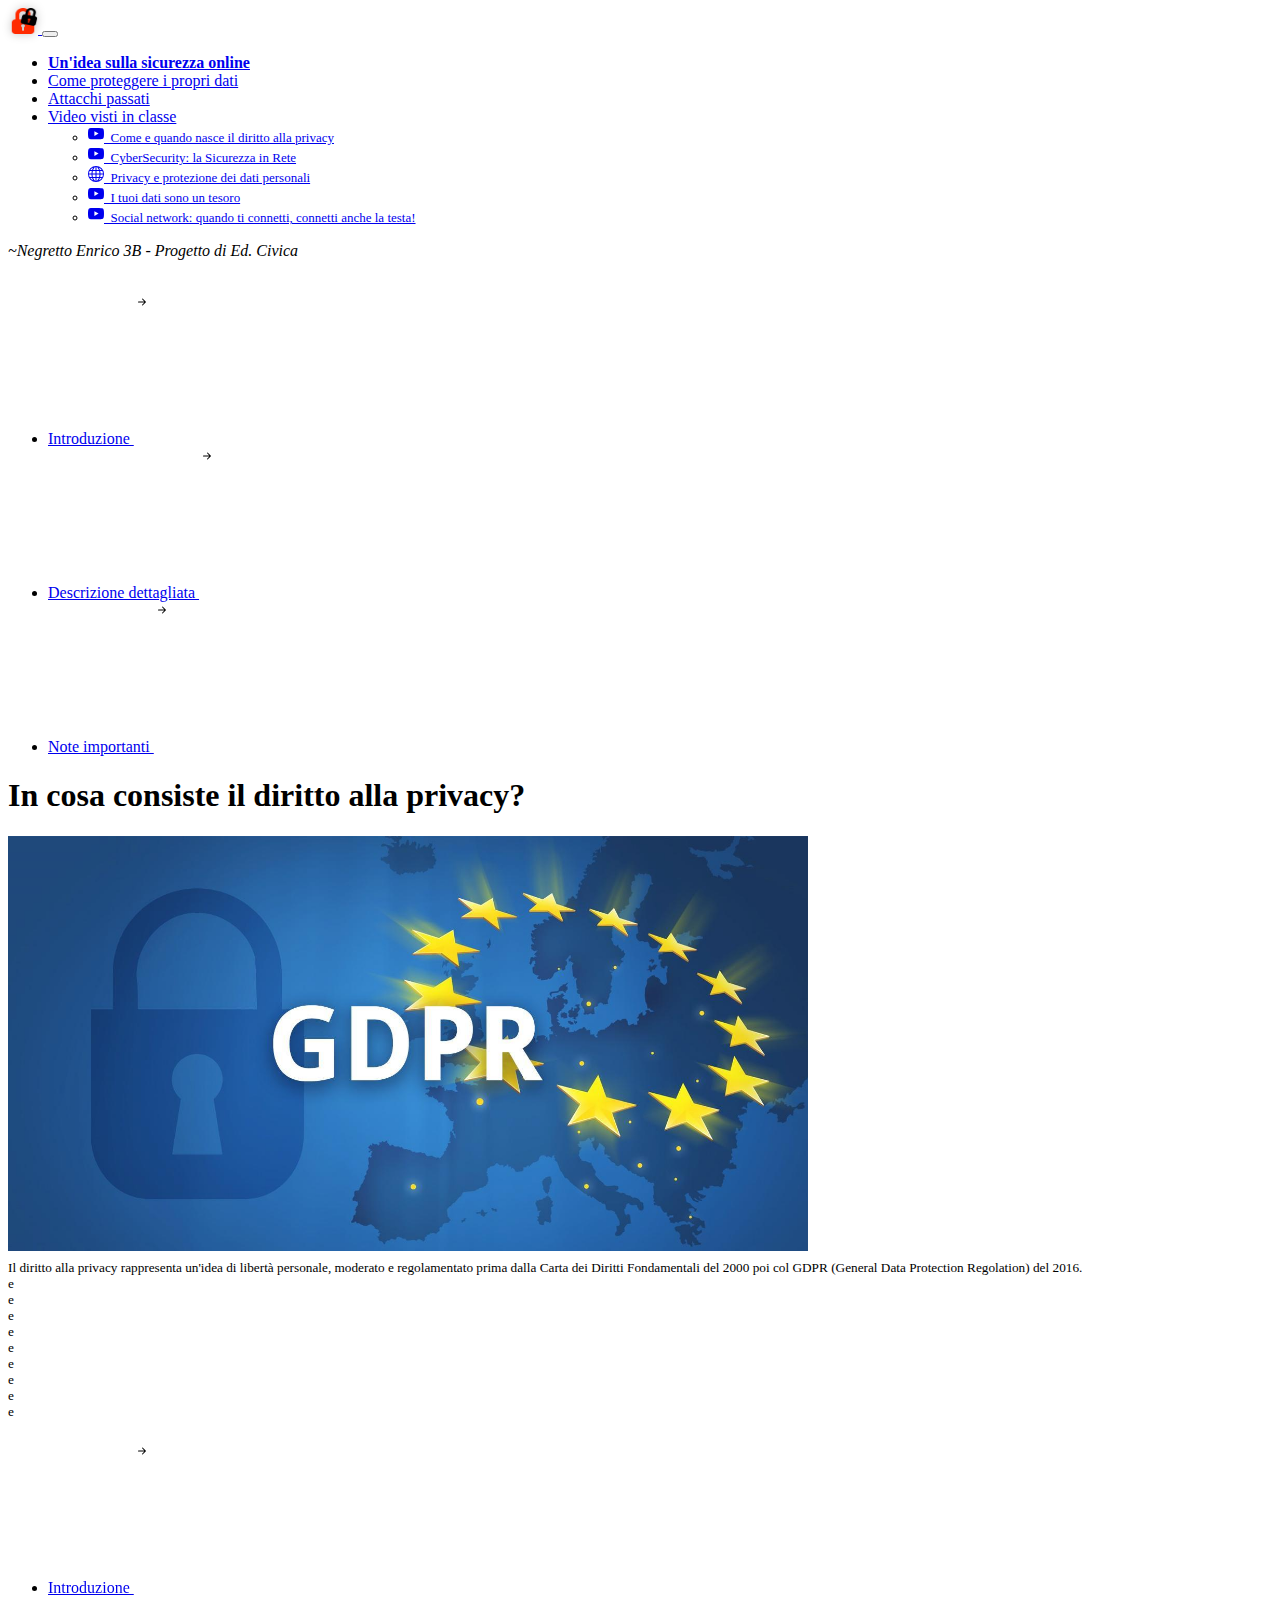
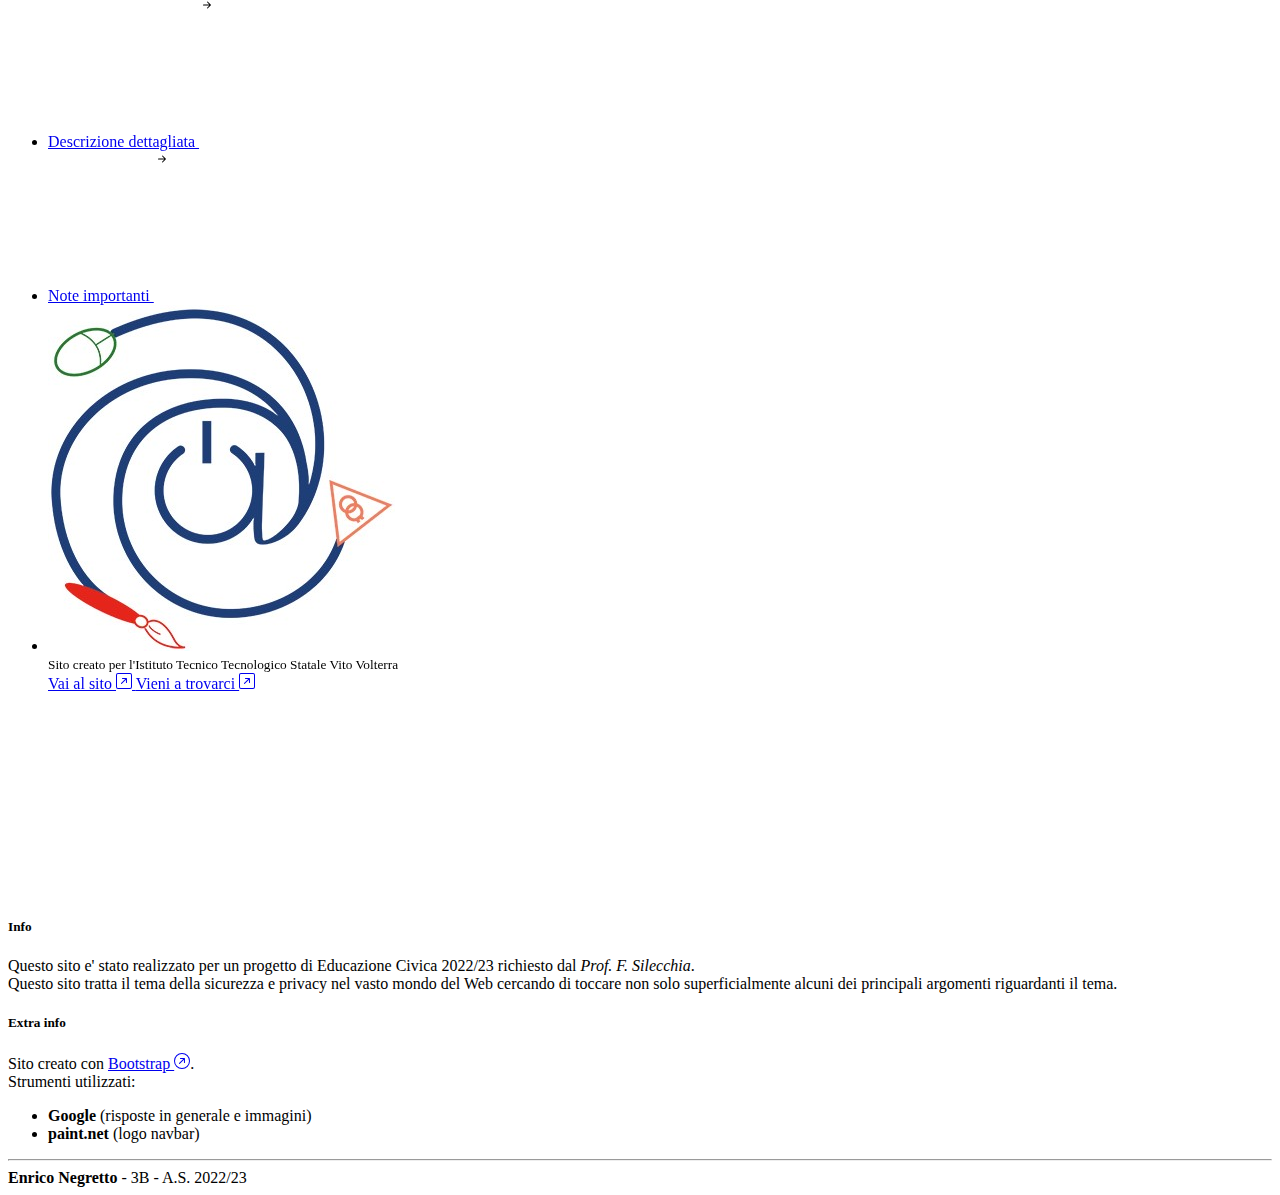
==== commit 77fa7872: "Added main-text class and smaller things" ====
--- a/index.html
+++ b/index.html
@@ -114,7 +114,7 @@
                         In cosa consiste il <b>diritto alla privacy</b>?
                     </h1>
                     <img src="img/gdpr_ue_logo.jpeg" class="rounded img-fluid" loading="lazy" alt="gdpr_ue_logo" width="800px">
-                    <h5 class="text-justify" style="font-weight: 400;">
+                    <h5 class="main-text" style="font-weight: 400;">
                         Il diritto alla privacy rappresenta un'idea di libertà personale, moderato e regolamentato prima dalla Carta dei Diritti Fondamentali del 2000
                         poi col GDPR (General Data Protection Regolation) del 2016.
                         <br> e <br> e <br> e <br> e <br> e <br> e <br> e <br> e <br> e <br>
--- a/style.css
+++ b/style.css
@@ -3,12 +3,6 @@
     position: -webkit-sticky;
     position: sticky;
     top: 10%;
-}
-
-.sidebar2 {
-    position: -webkit-sticky;
-    position: sticky;
-    top: 80%;
 }
 
 /*qui lo stile del 'li' della navbar attivo, in questo caso lo rende in grassetto*/
@@ -19,8 +13,19 @@
 /*effetto di sfumatura bianca dietro il navbar-logo*/
 .navbar-icon {
     filter: drop-shadow(0px 0px 5px #c3c3c3);
+    transition: 0.3s;
+}
+
+.navbar-icon:hover{
+    filter: drop-shadow(0px 0px 7px #c3c3c3);
 }
 
 .logo-volterra-card {
     width: 126px !important;
+}
+
+.main-text{
+    margin-top: 5px;
+    text-align: justify;
+    font-weight: 400;
 }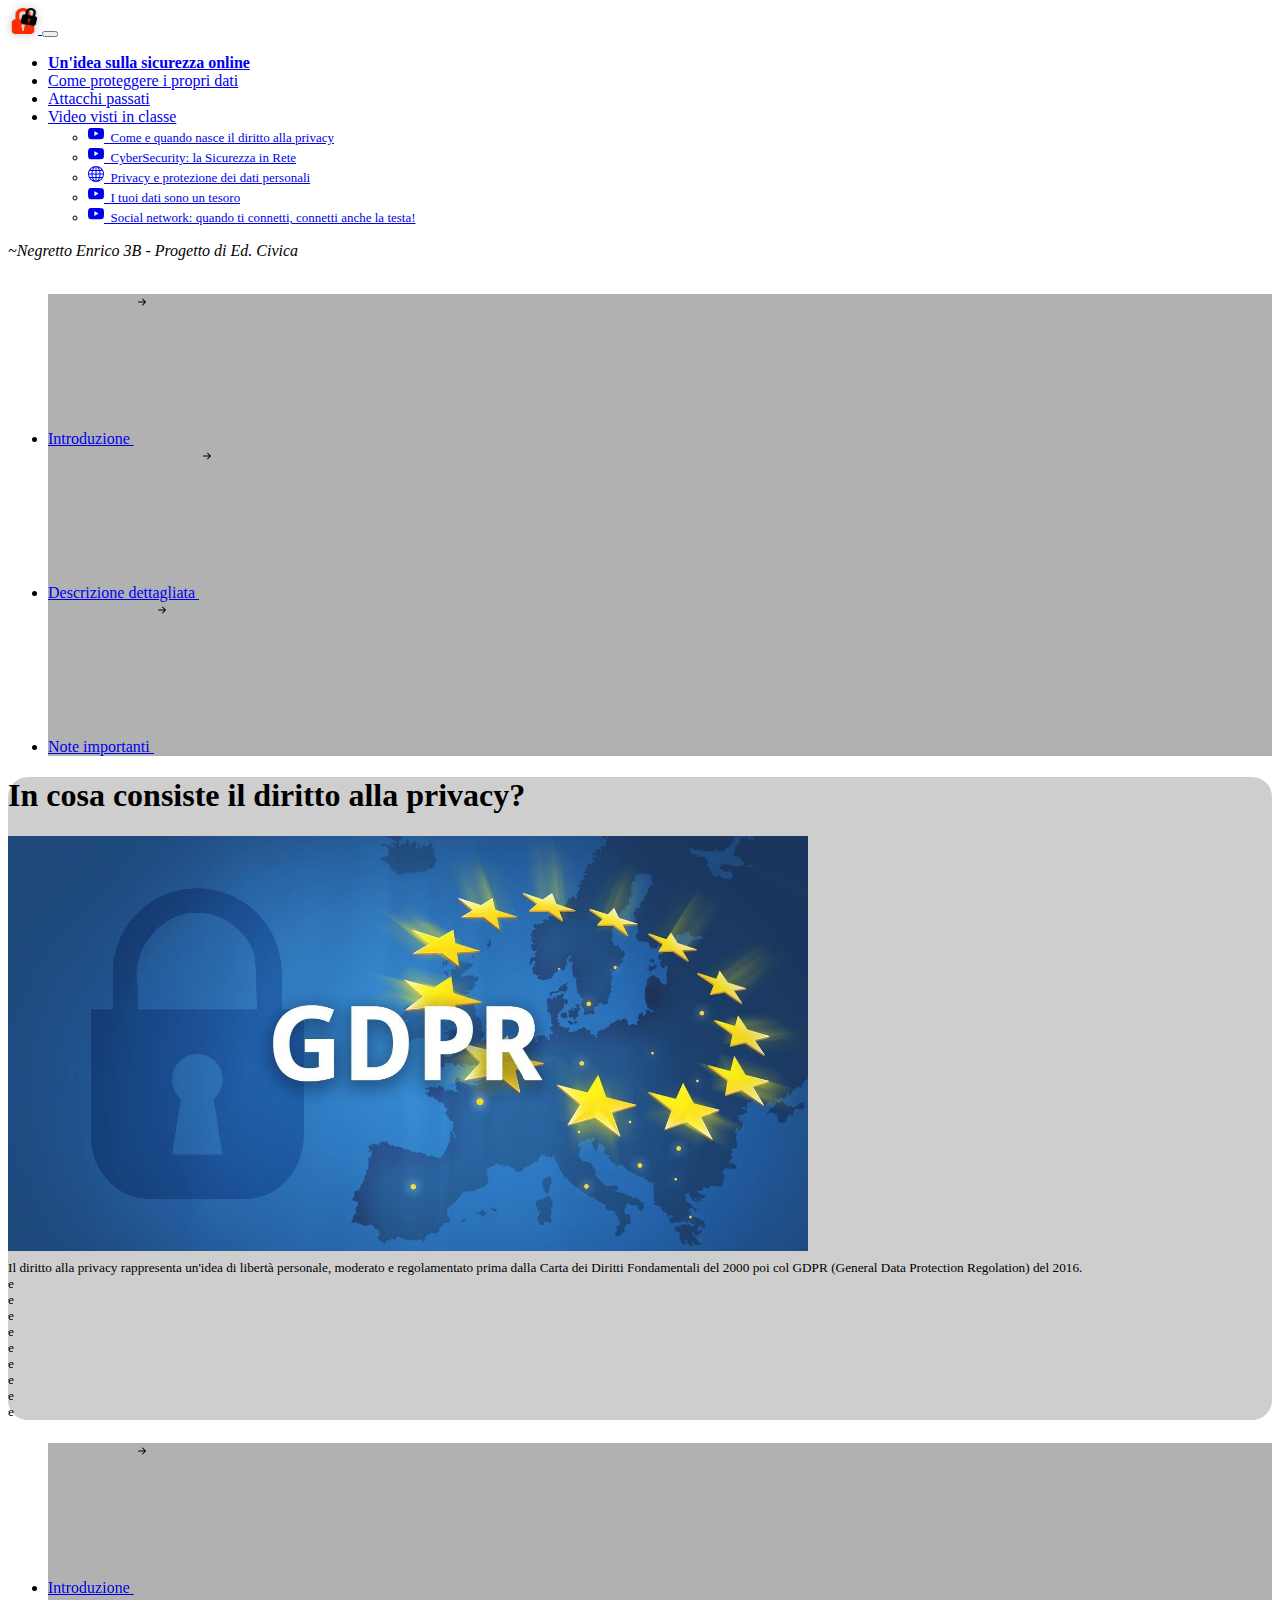
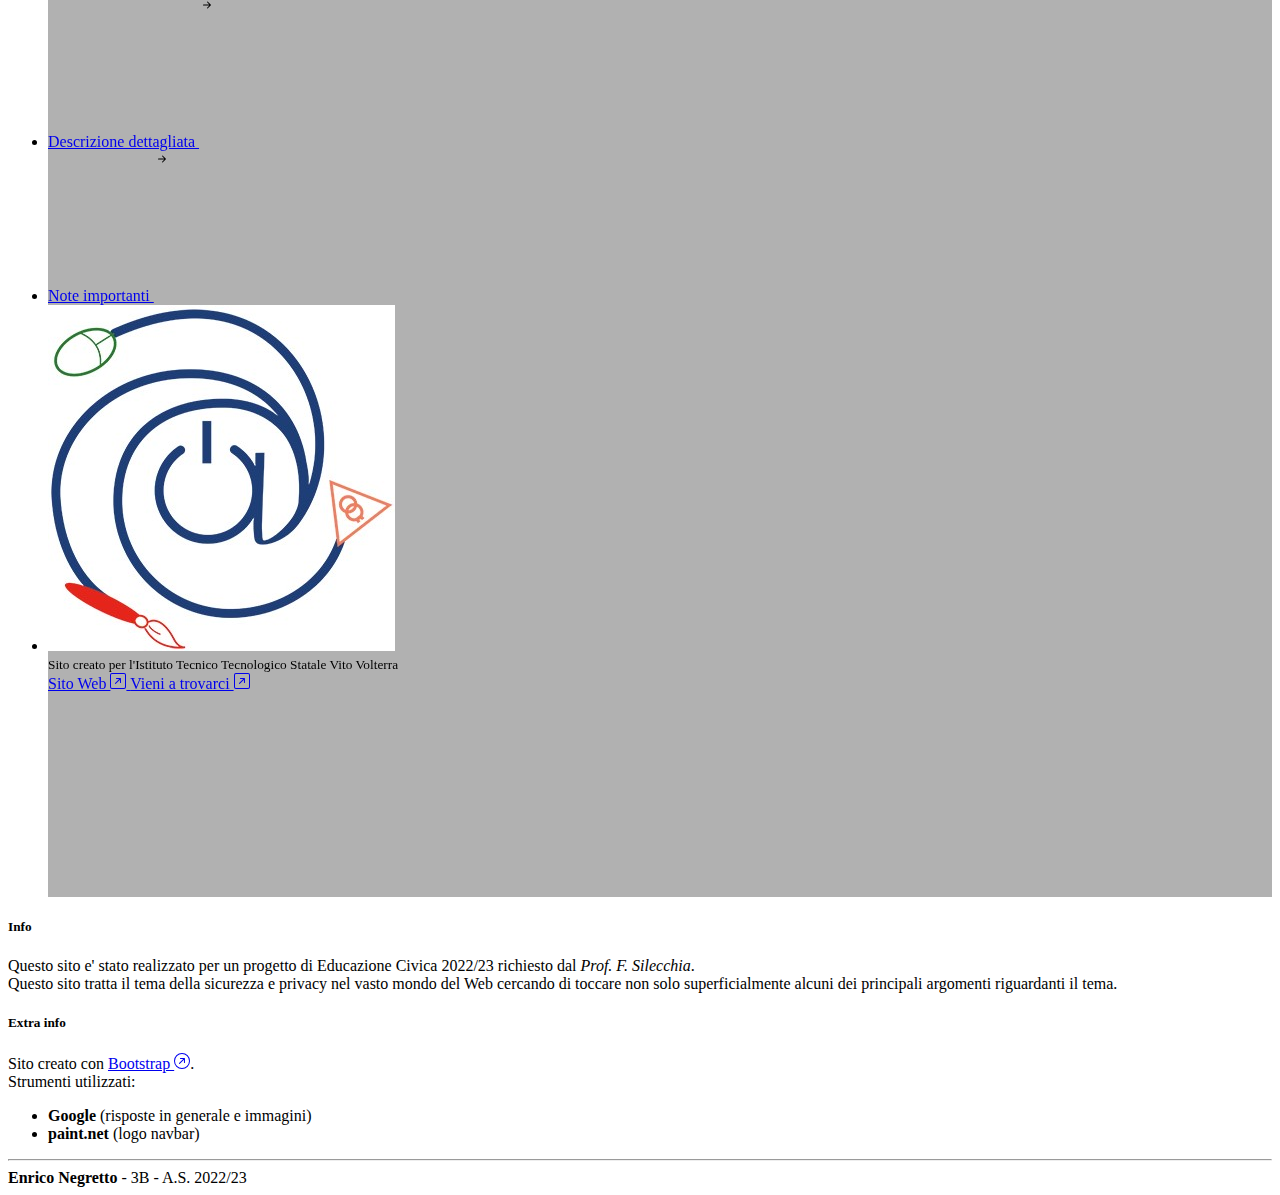
==== commit 978c76cf: "Some colors changed and scrollbar" ====
--- a/index.html
+++ b/index.html
@@ -109,7 +109,7 @@
             </ul> <!--ELENCO DESTRA END (ONLY MOBILE)-->
 
             <div class="row">
-                <div class="col"> <!--COLONNA SX START-->
+                <div class="col main"> <!--COLONNA SX START-->
                     <h1 class="title" id="intro">
                         In cosa consiste il <b>diritto alla privacy</b>?
                     </h1>
@@ -161,7 +161,7 @@
                                         </div>
                                     </div>
                                     <div class="card-footer">
-                                        <a class="badge btn btn-outline-light" href="https://www.istitutovolterra.edu.it/" target="_blank">Vai al sito 
+                                        <a class="badge btn btn-outline-light" href="https://www.istitutovolterra.edu.it/" target="_blank">Sito Web 
                                             <svg xmlns="http://www.w3.org/2000/svg" width="16" height="16" fill="currentColor" class="bi bi-arrow-up-right-square" viewBox="0 0 16 16">
                                                 <path fill-rule="evenodd" d="M15 2a1 1 0 0 0-1-1H2a1 1 0 0 0-1 1v12a1 1 0 0 0 1 1h12a1 1 0 0 0 1-1V2zM0 2a2 2 0 0 1 2-2h12a2 2 0 0 1 2 2v12a2 2 0 0 1-2 2H2a2 2 0 0 1-2-2V2zm5.854 8.803a.5.5 0 1 1-.708-.707L9.243 6H6.475a.5.5 0 1 1 0-1h3.975a.5.5 0 0 1 .5.5v3.975a.5.5 0 1 1-1 0V6.707l-4.096 4.096z"/>
                                             </svg>
@@ -177,20 +177,6 @@
                             <iframe src="https://www.google.com/maps/embed?pb=!1m18!1m12!1m3!1d2789.8117200114107!2d12.550122176773685!3d45.634518522058094!2m3!1f0!2f0!3f0!3m2!1i1024!2i768!4f13.1!3m3!1m2!1s0x47795721b59210db%3A0xdb28968a74add802!2sIstituto%20Tecnico%20Tecnologico%20Statale%20%E2%80%9CVito%20Volterra%E2%80%9D!5e0!3m2!1sit!2sit!4v1681717917084!5m2!1sit!2sit" width="100%" height="200px" style="border:0;" allowfullscreen="" loading="lazy" referrerpolicy="no-referrer-when-downgrade" class="rounded mt-2"></iframe>
                         </li>
                     </ul> <!--ELENCO DESTRA END-->
-                    <!--<div class="sidebar-2">
-                        <div class="position-relative">
-                            <div class="position-absolute top-50 start-50 translate-middle">
-                                <div class="card" style="width: 18rem;">
-                                    <img src="img/logo_volterra_quadrato.jpg" class="card-img-top" alt="card-image">
-                                    <div class="card-body">
-                                        <p class="card-text">Some quick example text to build on the card title and make up the bulk of the card's content.</p>
-                                    </div>
-                                </div>
-                            </div>
-                        </div>
-                    </div>-->
-                    
-                    
                 </div> <!--COLONNA DX END-->
             </div>
         </div>
--- a/style.css
+++ b/style.css
@@ -16,16 +16,66 @@
     transition: 0.3s;
 }
 
-.navbar-icon:hover{
+.navbar-icon:hover {
     filter: drop-shadow(0px 0px 7px #c3c3c3);
 }
 
+/*immagine del volterra nella card della sidebar*/
 .logo-volterra-card {
     width: 126px !important;
 }
 
-.main-text{
+/*impaginazione testo main*/
+.main-text {
     margin-top: 5px;
     text-align: justify;
     font-weight: 400;
-}+}
+
+/*stili del main (colonna sx)*/
+.main {
+    background-color: #2c2c2c3b !important;
+    border-radius: 20px;
+}
+
+
+/*sfondo degli elementi della sidebar*/
+.list-group-item {
+    background-color: #2c2c2c5e !important;
+
+}
+
+/*scrollbar*/
+
+html {
+    scroll-behavior: smooth;
+    scrollbar-width: auto;
+    scrollbar-color: #777 #555;
+}
+
+html::-webkit-scrollbar {
+    width: 10px;
+}
+
+html::-webkit-scrollbar-thumb {
+    background-color: rgba(119, 119, 119, 0.3333333333);
+    border-radius: 10px;
+}
+
+html::-webkit-scrollbar-thumb:hover {
+    background-color: #797979;
+}
+
+html::-webkit-scrollbar-track {
+    background-color: rgba(85, 85, 85, 0.041);
+}
+
+@media only screen and (max-width: 768px) {
+    html::-webkit-scrollbar {
+        visibility: hidden;
+    }
+
+    /*non funziona, in mobile dovrebbe nascondere la scrollbar*/
+}
+
+/*scrollbar end*/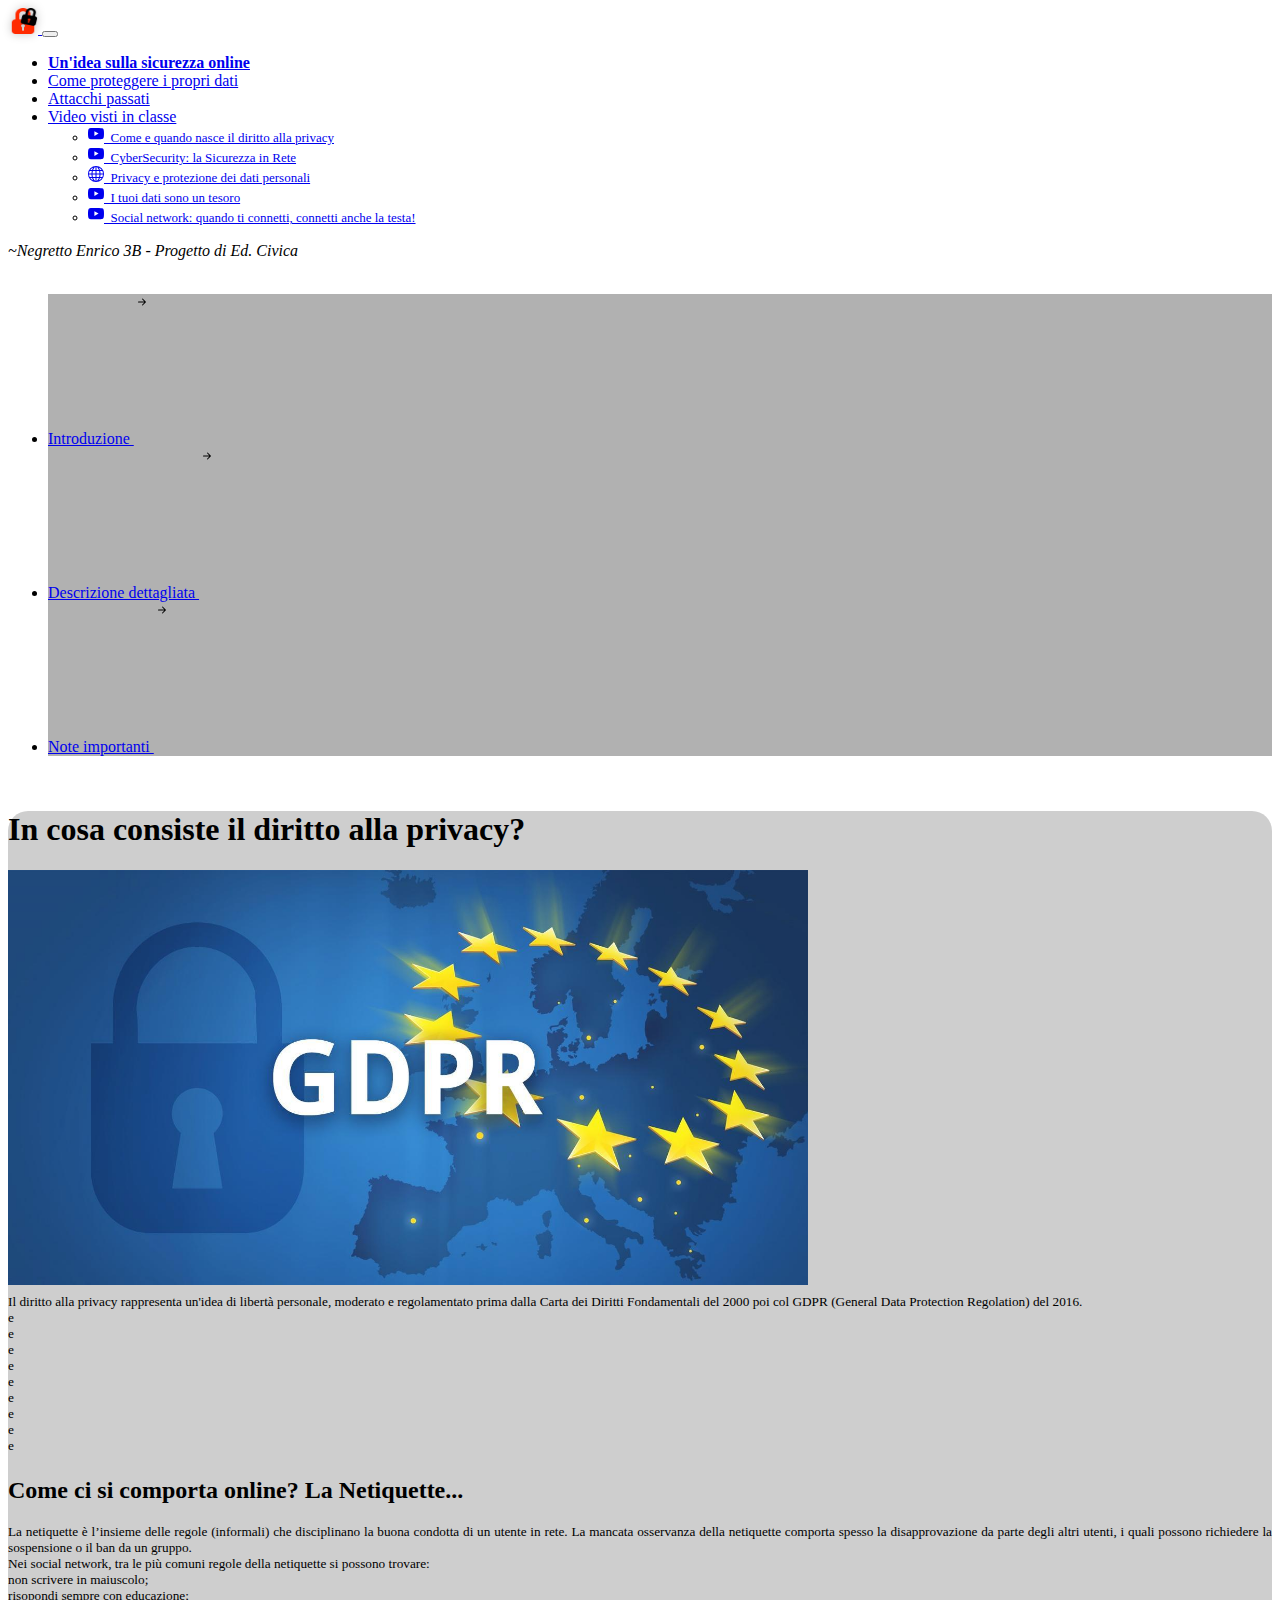
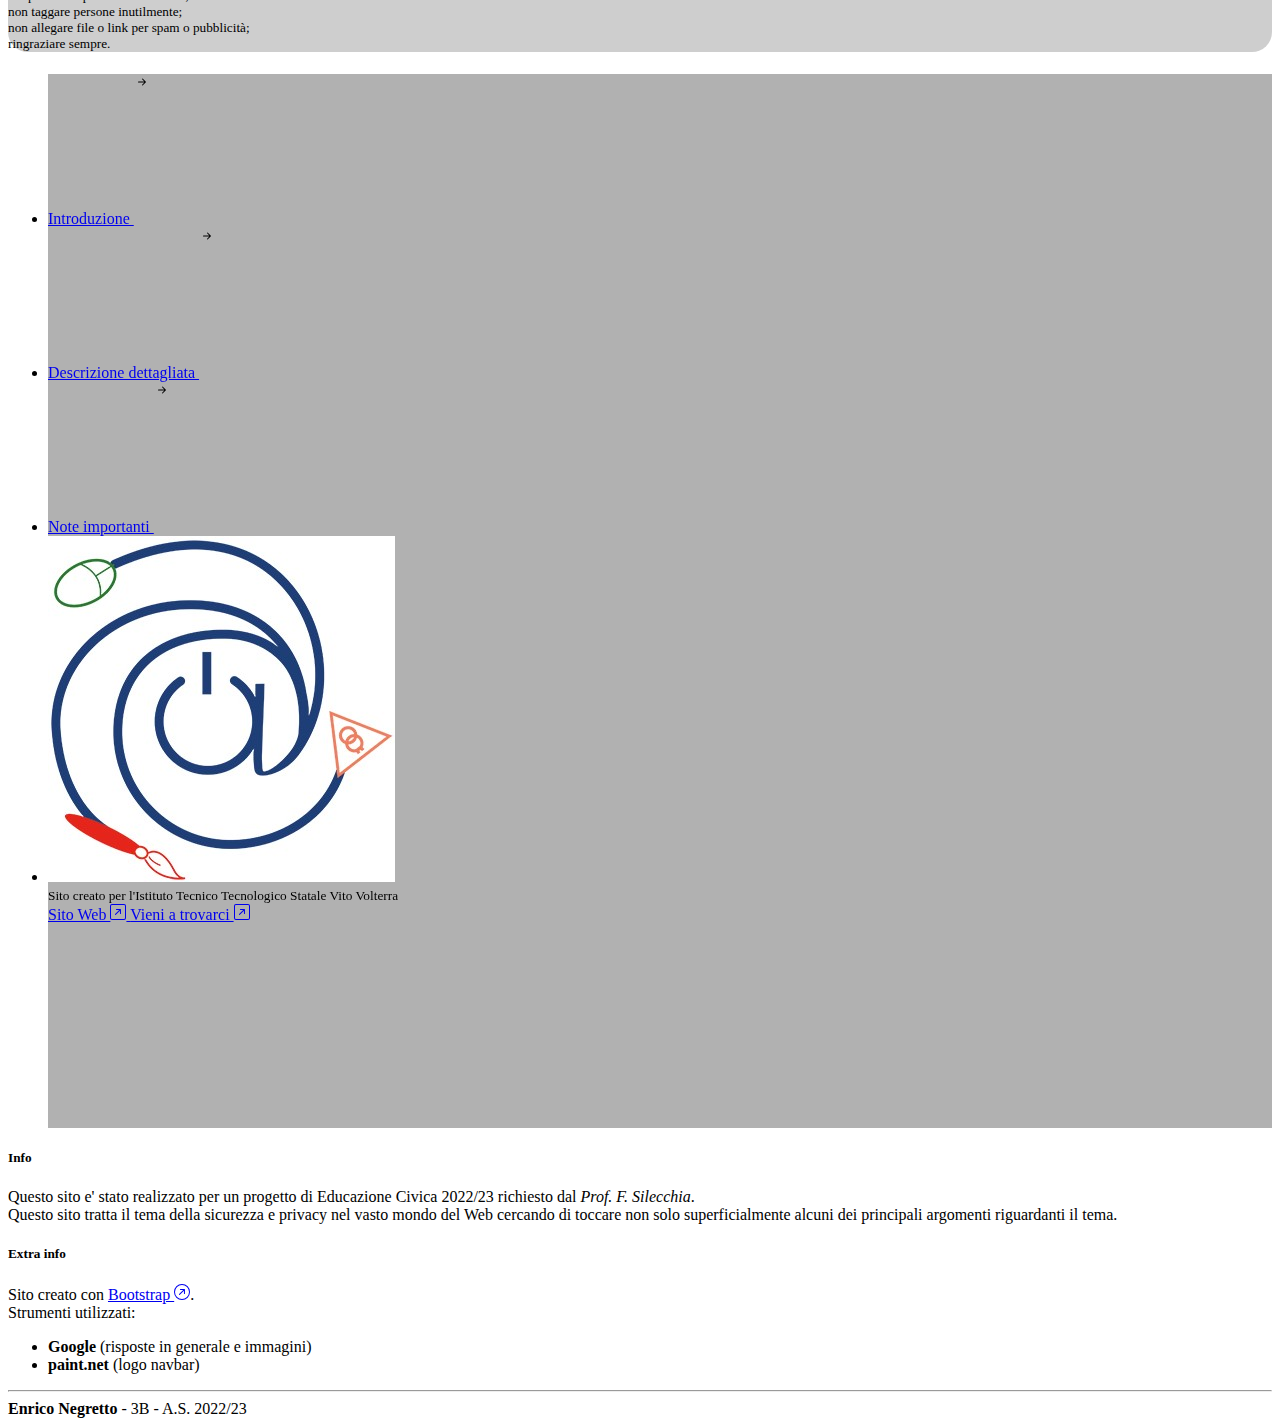
==== commit 76347d6c: "Added things" ====
--- a/index.html
+++ b/index.html
@@ -31,7 +31,7 @@
                             <a class="nav-link" href="how_to_protect.html">Come proteggere i propri dati</a>
                         </li>
                         <li class="nav-item">
-                            <a class="nav-link" href="#">Attacchi passati</a>
+                            <a class="nav-link" href="past_attacks.html">Attacchi passati</a>
                         </li>
                         <li class="nav-item dropdown">
                             <a class="nav-link dropdown-toggle" href="#" role="button" data-bs-toggle="dropdown" aria-expanded="false">
@@ -107,6 +107,7 @@
                     </a>
                 </li>
             </ul> <!--ELENCO DESTRA END (ONLY MOBILE)-->
+            <br class="d-md-none d-lg-none d-xl-none"> <!--br that appears only in mobile for spacing-->
 
             <div class="row">
                 <div class="col main"> <!--COLONNA SX START-->
@@ -119,6 +120,18 @@
                         poi col GDPR (General Data Protection Regolation) del 2016.
                         <br> e <br> e <br> e <br> e <br> e <br> e <br> e <br> e <br> e <br>
                     </h5>
+                    <h2>Come ci si comporta online? La <b>Netiquette</b>...</h2>
+                    <h5 class="main-text">
+                        La netiquette è l’insieme delle regole (informali) che disciplinano la buona condotta di un utente in rete. La mancata osservanza della netiquette 
+                        comporta spesso la disapprovazione da parte degli altri utenti, i quali possono richiedere la sospensione o il ban da un gruppo.
+                        <br>
+                        Nei social network, tra le più comuni regole della netiquette si possono trovare:
+                        <li>non scrivere in maiuscolo;</li>
+                        <li>risopondi sempre con educazione;</li>
+                        <li>non taggare persone inutilmente;</li>
+                        <li>non allegare file o link per spam o pubblicità;</li>
+                        <li>ringraziare sempre.</li>
+                    </h5>
                 </div> <!--COLONNA SX END-->
 
                 <div class="col-4 d-none d-sm-none d-md-block"> <!--COLONNA DX START-->
@@ -147,7 +160,7 @@
                                 </svg>
                             </a>
                         </li>
-                        <li class="list-group-item">
+                        <li class="list-group-item d-none d-sm-none d-md-none d-lg-block">
                             <div class="card">
                                 <div class="card" style="max-width: 540px;">
                                     <div class="row g-0">
--- a/style.css
+++ b/style.css
@@ -1,3 +1,7 @@
+a[data-hs-anchor] {
+    top: -200px;  
+}
+
 /*questa porzione consente alla sidebar di rimanere attaccata al sito posizonandola a 10% dall'alto*/
 .sidebar {
     position: -webkit-sticky;
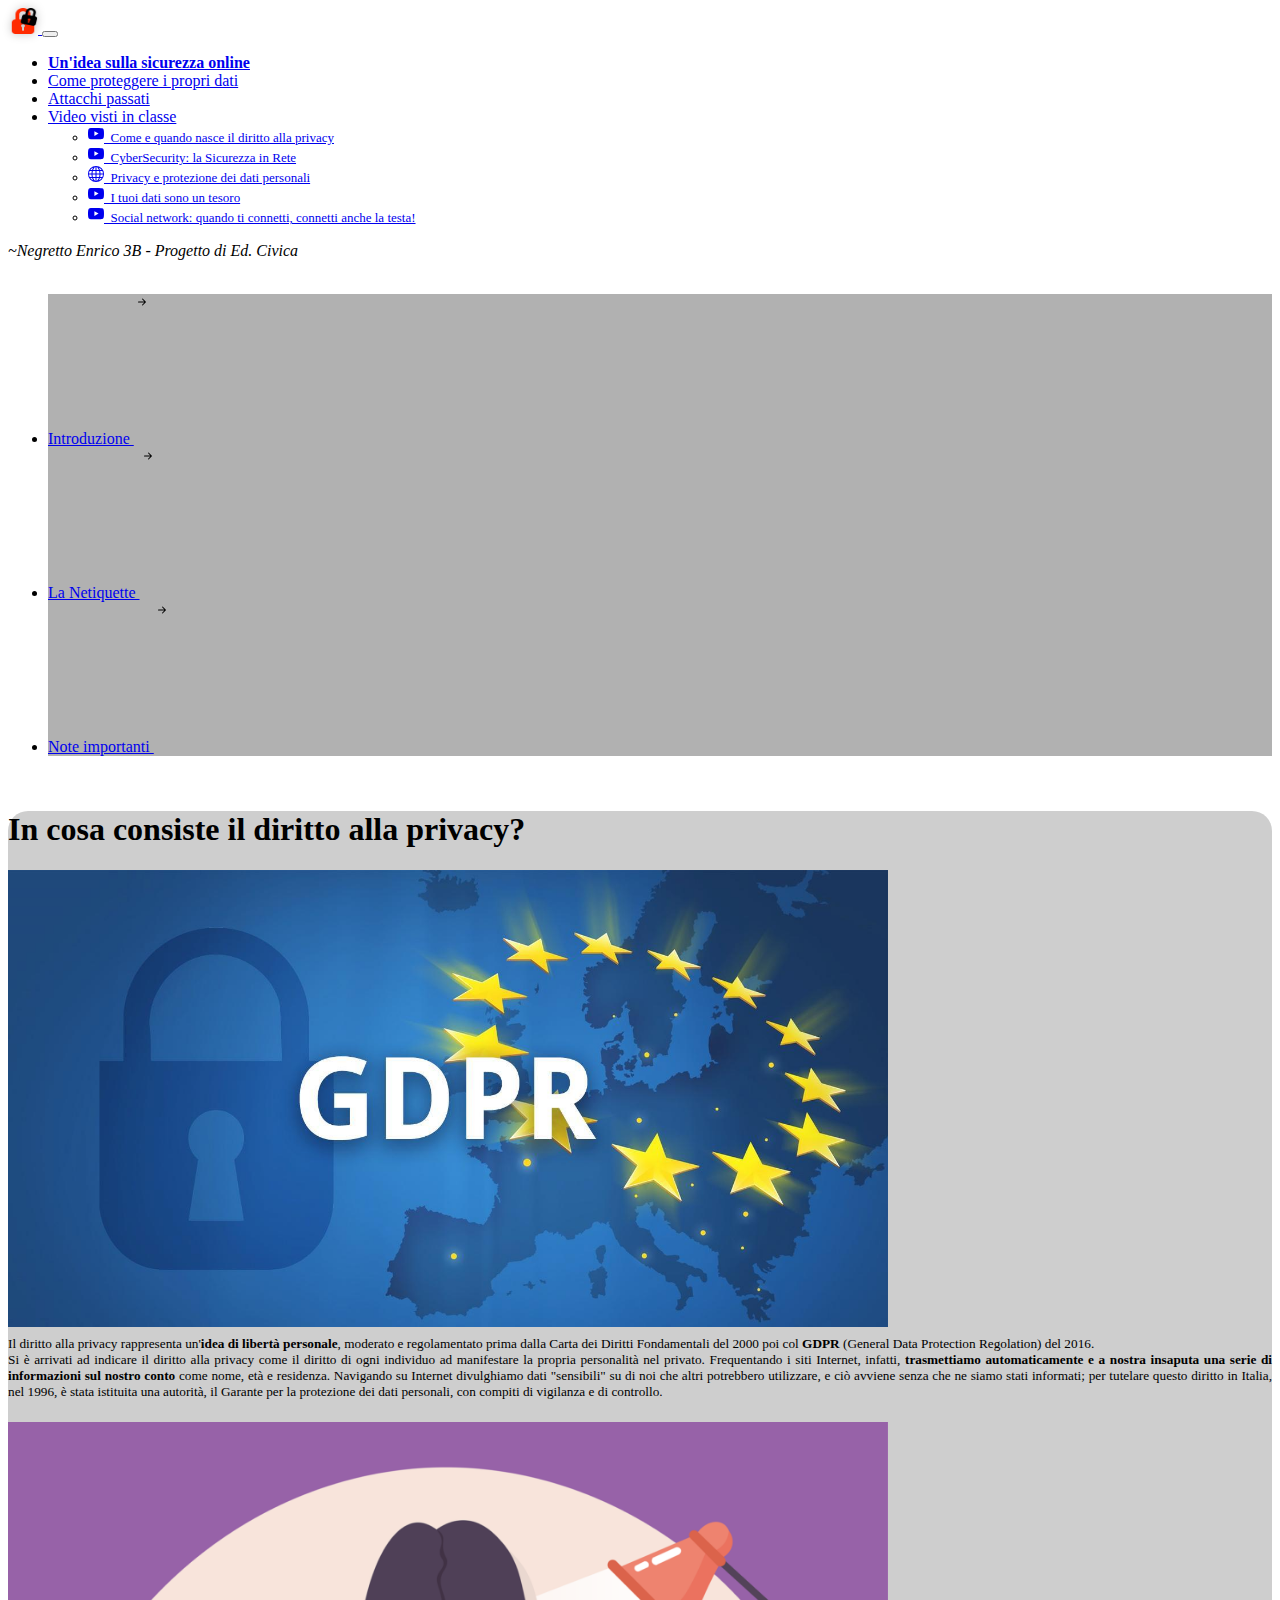
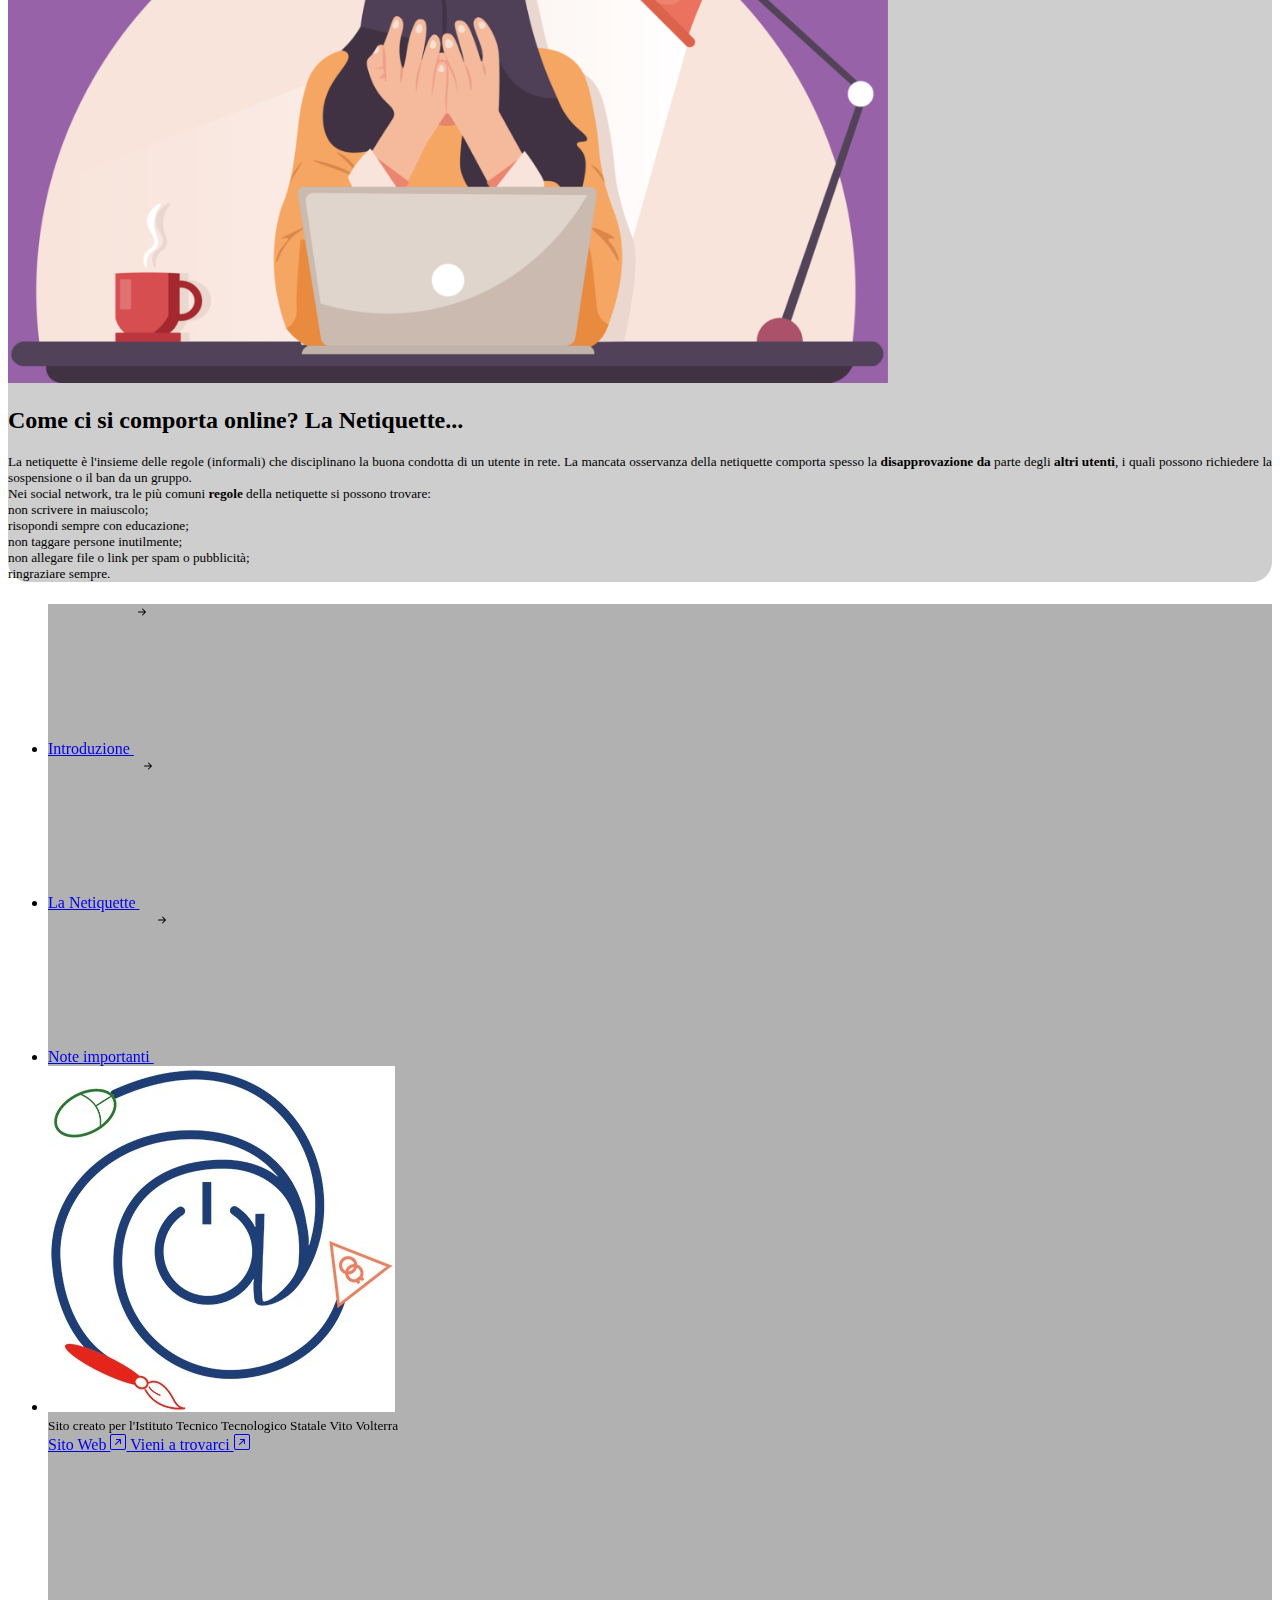
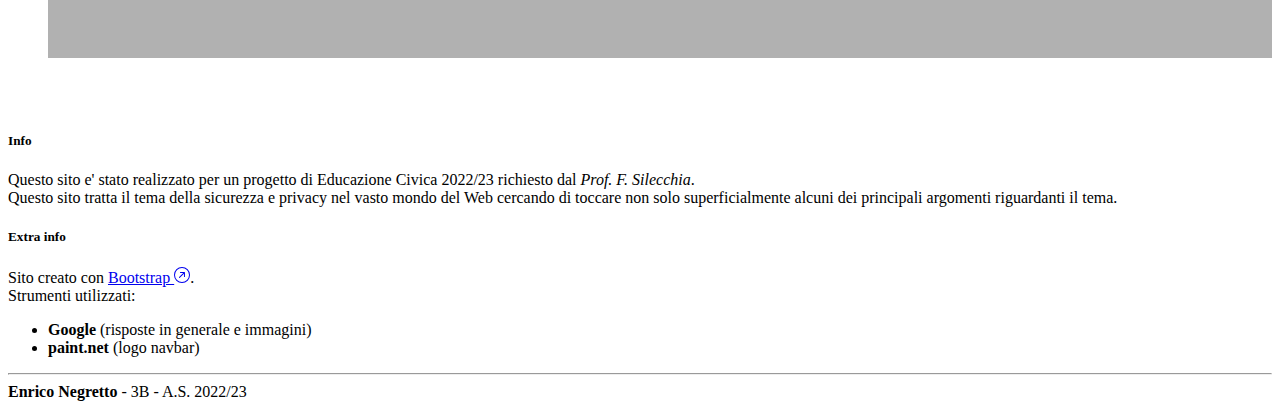
==== commit 567e3ec6: "Added text and impaginazione" ====
--- a/index.html
+++ b/index.html
@@ -91,8 +91,8 @@
                     </a>
                 </li>
                 <li class="list-group-item">
-                    <a class="icon-link icon-link-hover" href="#description">
-                        Descrizione dettagliata
+                    <a class="icon-link icon-link-hover" href="#netiquette">
+                        La Netiquette
                         <svg class="bi bi-arrow-right-short" aria-hidden="true"><use xlink:href="#arrow-right"></use>
                             <path fill-rule="evenodd" d="M4 8a.5.5 0 0 1 .5-.5h5.793L8.146 5.354a.5.5 0 1 1 .708-.708l3 3a.5.5 0 0 1 0 .708l-3 3a.5.5 0 0 1-.708-.708L10.293 8.5H4.5A.5.5 0 0 1 4 8z"/>
                         </svg>
@@ -114,18 +114,25 @@
                     <h1 class="title" id="intro">
                         In cosa consiste il <b>diritto alla privacy</b>?
                     </h1>
-                    <img src="img/gdpr_ue_logo.jpeg" class="rounded img-fluid" loading="lazy" alt="gdpr_ue_logo" width="800px">
+                    <img src="img/gdpr_ue_logo.jpeg" class="rounded img-fluid" loading="lazy" alt="gdpr_ue_logo" width="880px">
                     <h5 class="main-text" style="font-weight: 400;">
-                        Il diritto alla privacy rappresenta un'idea di libertà personale, moderato e regolamentato prima dalla Carta dei Diritti Fondamentali del 2000
-                        poi col GDPR (General Data Protection Regolation) del 2016.
-                        <br> e <br> e <br> e <br> e <br> e <br> e <br> e <br> e <br> e <br>
+                        Il diritto alla privacy rappresenta un'<b>idea di libertà personale</b>, moderato e regolamentato prima dalla 
+                        Carta dei Diritti Fondamentali del 2000 poi col <b>GDPR</b> (General Data Protection Regolation) del 2016.<br>
+                        Si è arrivati ad indicare il diritto alla privacy come il diritto di ogni individuo ad 
+                        manifestare la propria personalità nel privato.
+                        Frequentando i siti Internet, infatti, <b>trasmettiamo automaticamente e a nostra insaputa una serie 
+                        di informazioni sul nostro conto</b> come nome, età e residenza.
+                        Navigando su Internet divulghiamo dati "sensibili" su di noi che altri potrebbero utilizzare, e ciò 
+                        avviene senza che ne siamo stati informati; per tutelare questo diritto in Italia, nel 1996, è stata 
+                        istituita una autorità, il Garante per la protezione dei dati personali, con compiti di vigilanza e di controllo.
                     </h5>
-                    <h2>Come ci si comporta online? La <b>Netiquette</b>...</h2>
+                    <img src="img/educazione_online.png" class="rounded img-fluid" loading="lazy" width="880px">
+                    <h2 id="netiquette">Come ci si comporta online? La <b>Netiquette</b>...</h2>
                     <h5 class="main-text">
-                        La netiquette è l’insieme delle regole (informali) che disciplinano la buona condotta di un utente in rete. La mancata osservanza della netiquette 
-                        comporta spesso la disapprovazione da parte degli altri utenti, i quali possono richiedere la sospensione o il ban da un gruppo.
+                        La netiquette è l'insieme delle regole (informali) che disciplinano la buona condotta di un utente in rete. La mancata osservanza della netiquette 
+                        comporta spesso la <b>disapprovazione da</b> parte degli <b>altri utenti</b>, i quali possono richiedere la sospensione o il ban da un gruppo.
                         <br>
-                        Nei social network, tra le più comuni regole della netiquette si possono trovare:
+                        Nei social network, tra le più comuni <b>regole</b> della netiquette si possono trovare:
                         <li>non scrivere in maiuscolo;</li>
                         <li>risopondi sempre con educazione;</li>
                         <li>non taggare persone inutilmente;</li>
@@ -145,8 +152,8 @@
                             </a>
                         </li>
                         <li class="list-group-item">
-                            <a class="icon-link icon-link-hover" href="#description">
-                                Descrizione dettagliata
+                            <a class="icon-link icon-link-hover" href="#netiquette">
+                                La Netiquette
                                 <svg class="bi bi-arrow-right-short" aria-hidden="true"><use xlink:href="#arrow-right"></use>
                                     <path fill-rule="evenodd" d="M4 8a.5.5 0 0 1 .5-.5h5.793L8.146 5.354a.5.5 0 1 1 .708-.708l3 3a.5.5 0 0 1 0 .708l-3 3a.5.5 0 0 1-.708-.708L10.293 8.5H4.5A.5.5 0 0 1 4 8z"/>
                                 </svg>
@@ -194,6 +201,8 @@
             </div>
         </div>
 
+        <br><br>
+
         <footer class="bg-body-tertiary" style="margin-top: 10px;">
             <div class="container pt-4">
                 <div class="row">
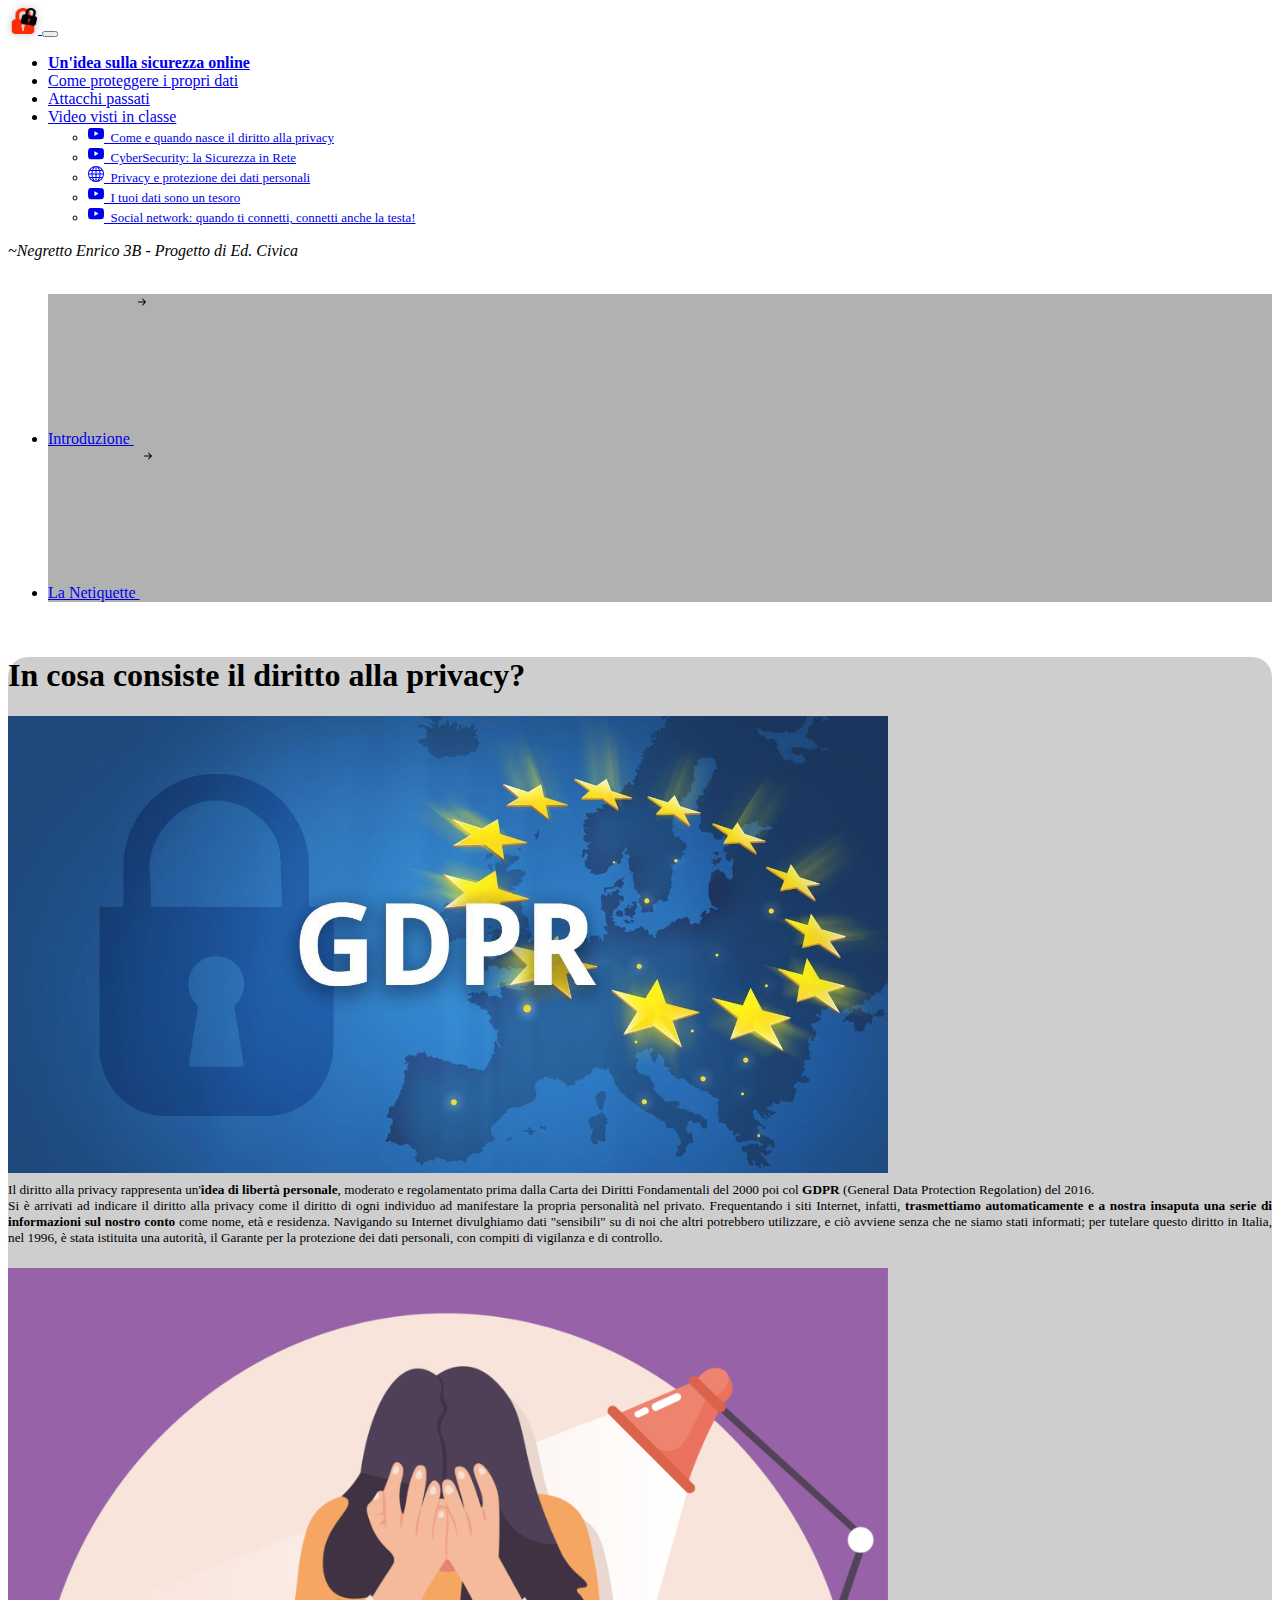
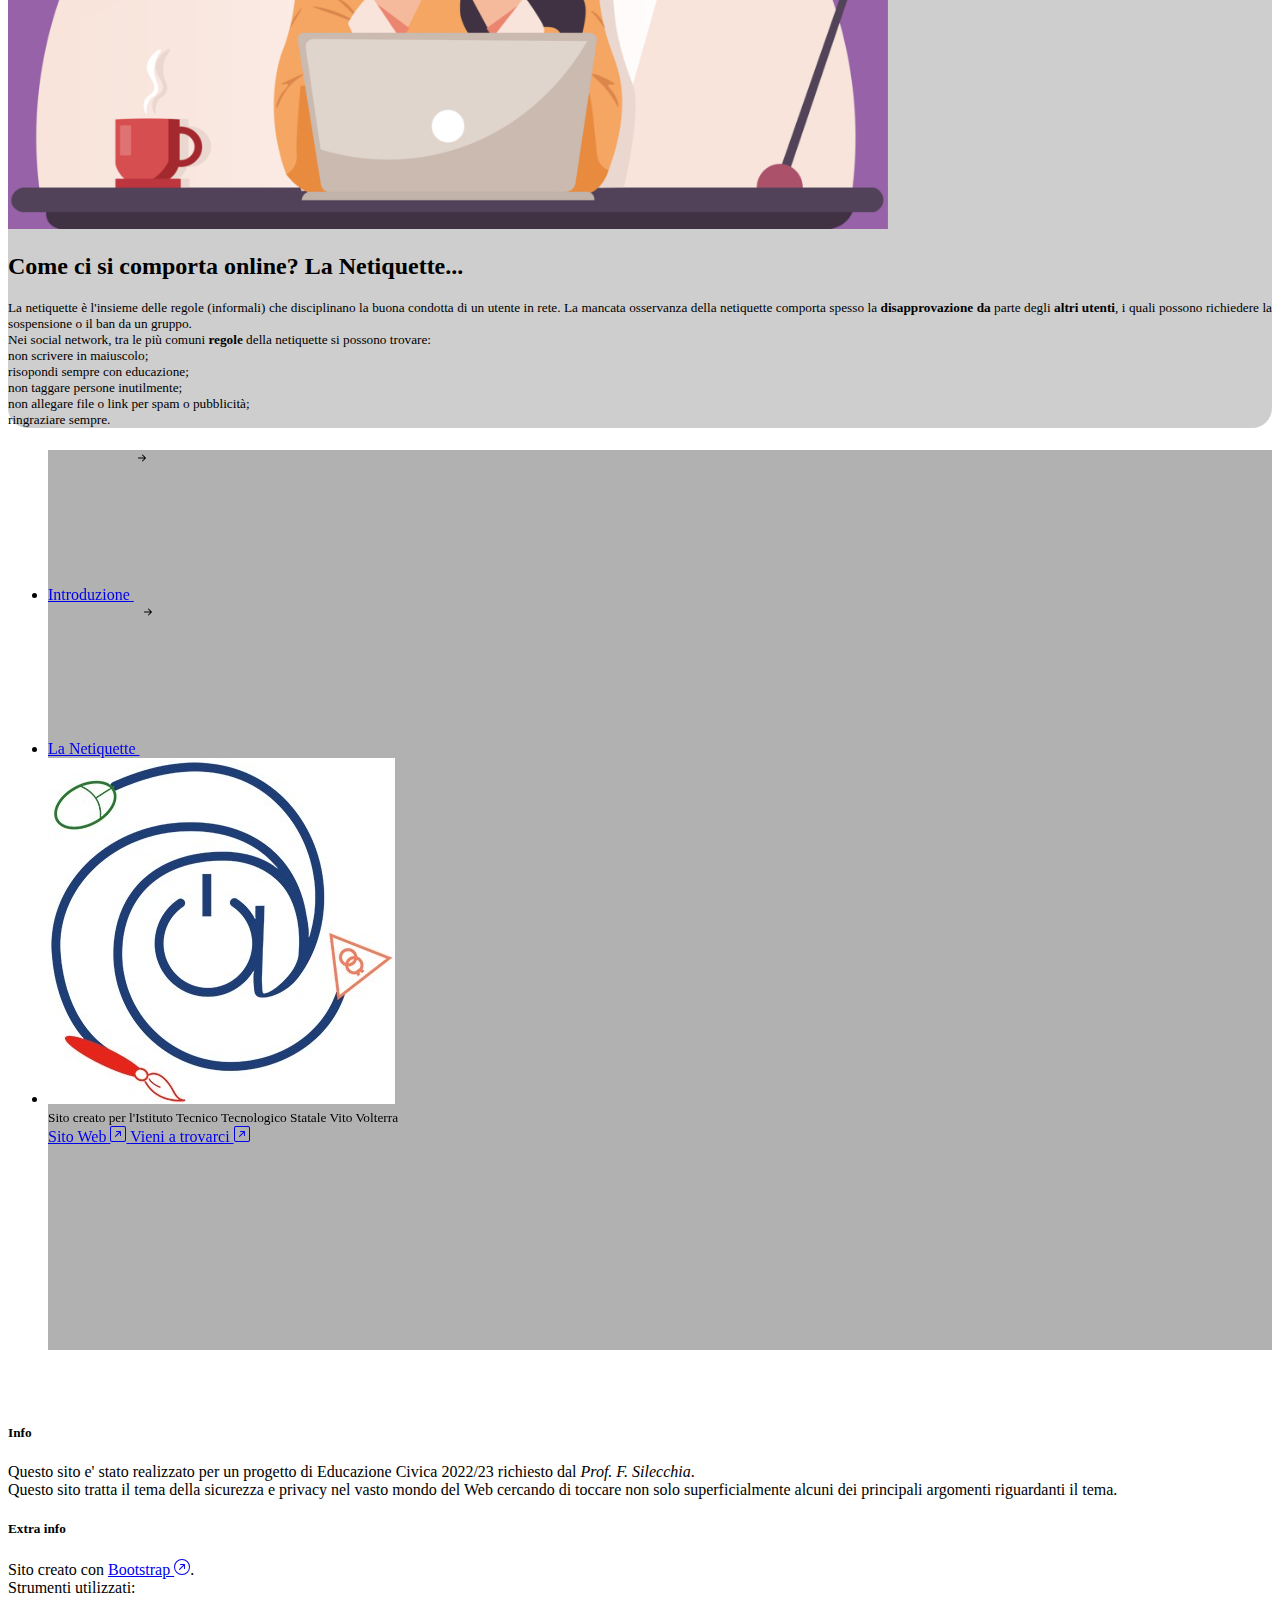
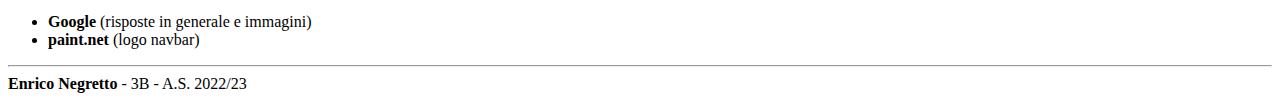
==== commit e9040bdd: "Finished eveything" ====
--- a/index.html
+++ b/index.html
@@ -93,14 +93,6 @@
                 <li class="list-group-item">
                     <a class="icon-link icon-link-hover" href="#netiquette">
                         La Netiquette
-                        <svg class="bi bi-arrow-right-short" aria-hidden="true"><use xlink:href="#arrow-right"></use>
-                            <path fill-rule="evenodd" d="M4 8a.5.5 0 0 1 .5-.5h5.793L8.146 5.354a.5.5 0 1 1 .708-.708l3 3a.5.5 0 0 1 0 .708l-3 3a.5.5 0 0 1-.708-.708L10.293 8.5H4.5A.5.5 0 0 1 4 8z"/>
-                        </svg>
-                    </a>
-                </li>
-                <li class="list-group-item">
-                    <a class="icon-link icon-link-hover" href="#notes">
-                        Note importanti
                         <svg class="bi bi-arrow-right-short" aria-hidden="true"><use xlink:href="#arrow-right"></use>
                             <path fill-rule="evenodd" d="M4 8a.5.5 0 0 1 .5-.5h5.793L8.146 5.354a.5.5 0 1 1 .708-.708l3 3a.5.5 0 0 1 0 .708l-3 3a.5.5 0 0 1-.708-.708L10.293 8.5H4.5A.5.5 0 0 1 4 8z"/>
                         </svg>
@@ -159,14 +151,6 @@
                                 </svg>
                             </a>
                         </li>
-                        <li class="list-group-item">
-                            <a class="icon-link icon-link-hover" href="#notes">
-                                Note importanti
-                                <svg class="bi bi-arrow-right-short" aria-hidden="true"><use xlink:href="#arrow-right"></use>
-                                    <path fill-rule="evenodd" d="M4 8a.5.5 0 0 1 .5-.5h5.793L8.146 5.354a.5.5 0 1 1 .708-.708l3 3a.5.5 0 0 1 0 .708l-3 3a.5.5 0 0 1-.708-.708L10.293 8.5H4.5A.5.5 0 0 1 4 8z"/>
-                                </svg>
-                            </a>
-                        </li>
                         <li class="list-group-item d-none d-sm-none d-md-none d-lg-block">
                             <div class="card">
                                 <div class="card" style="max-width: 540px;">
